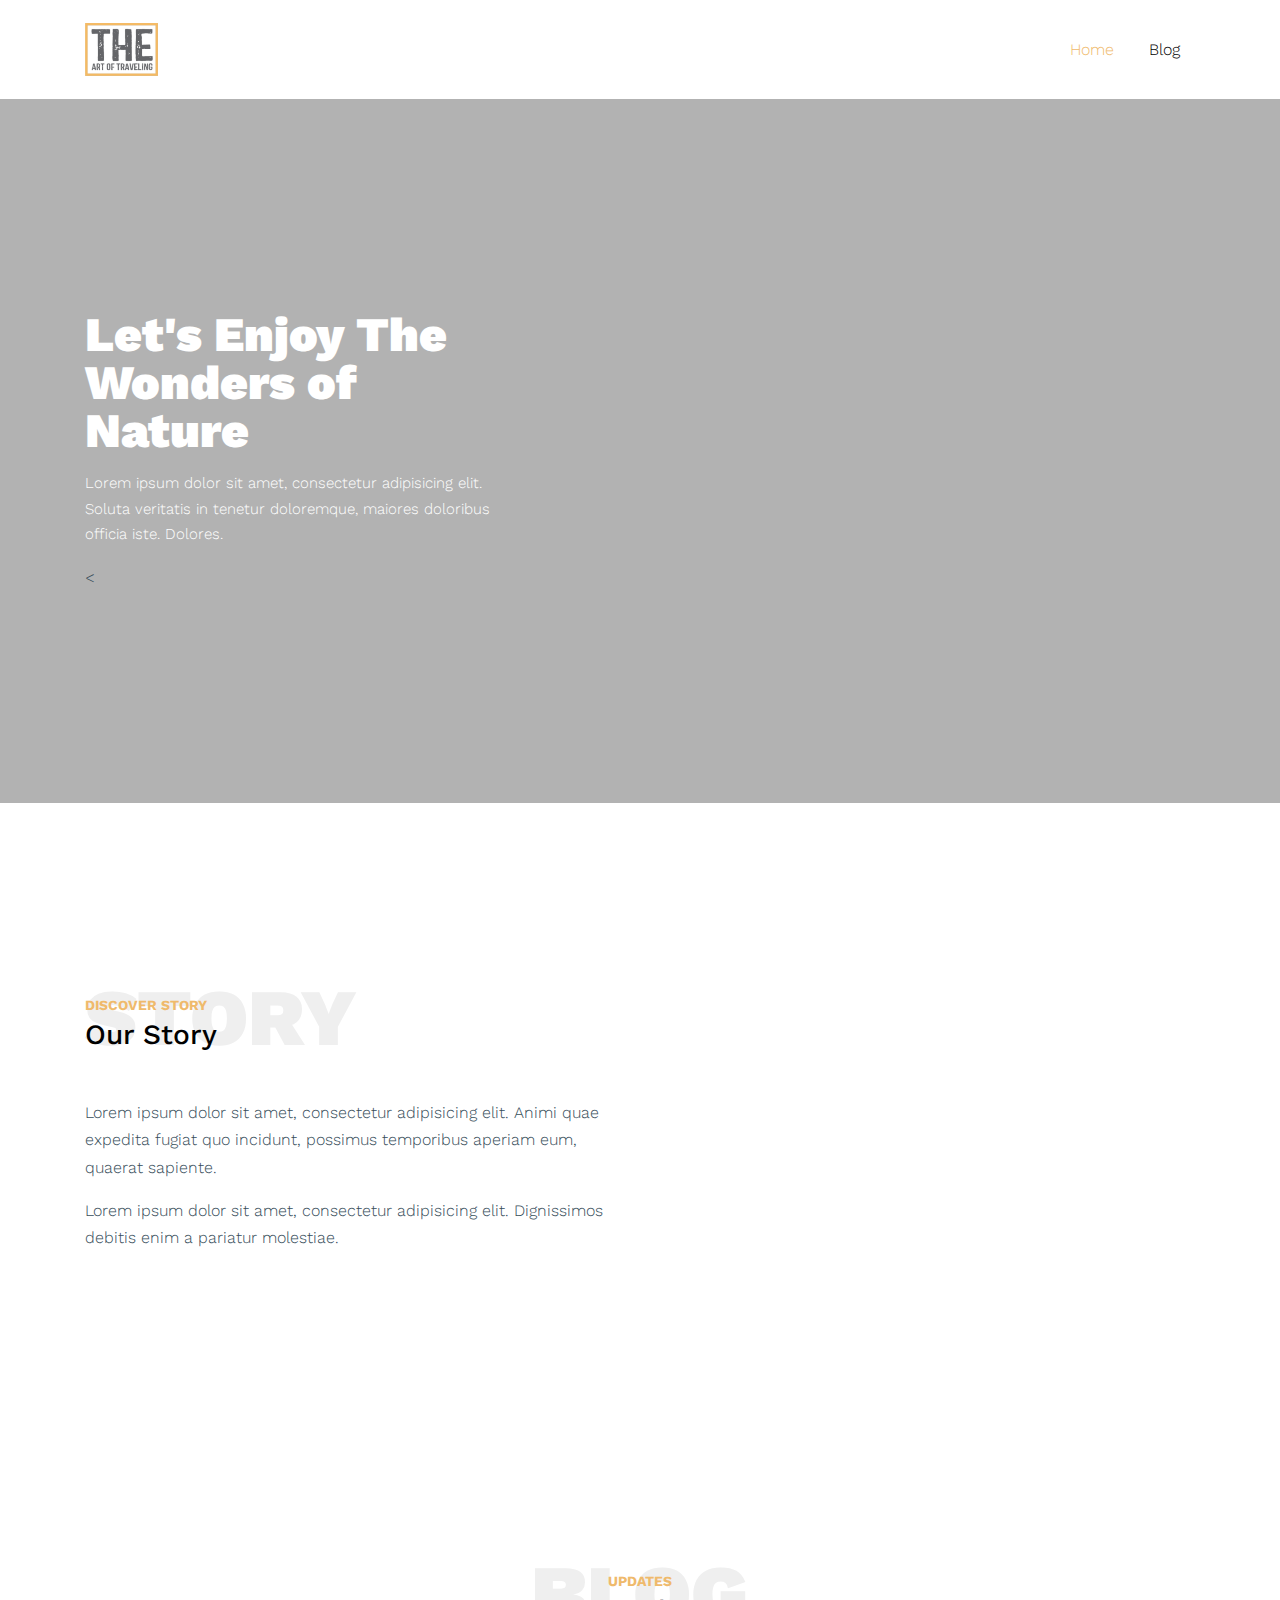
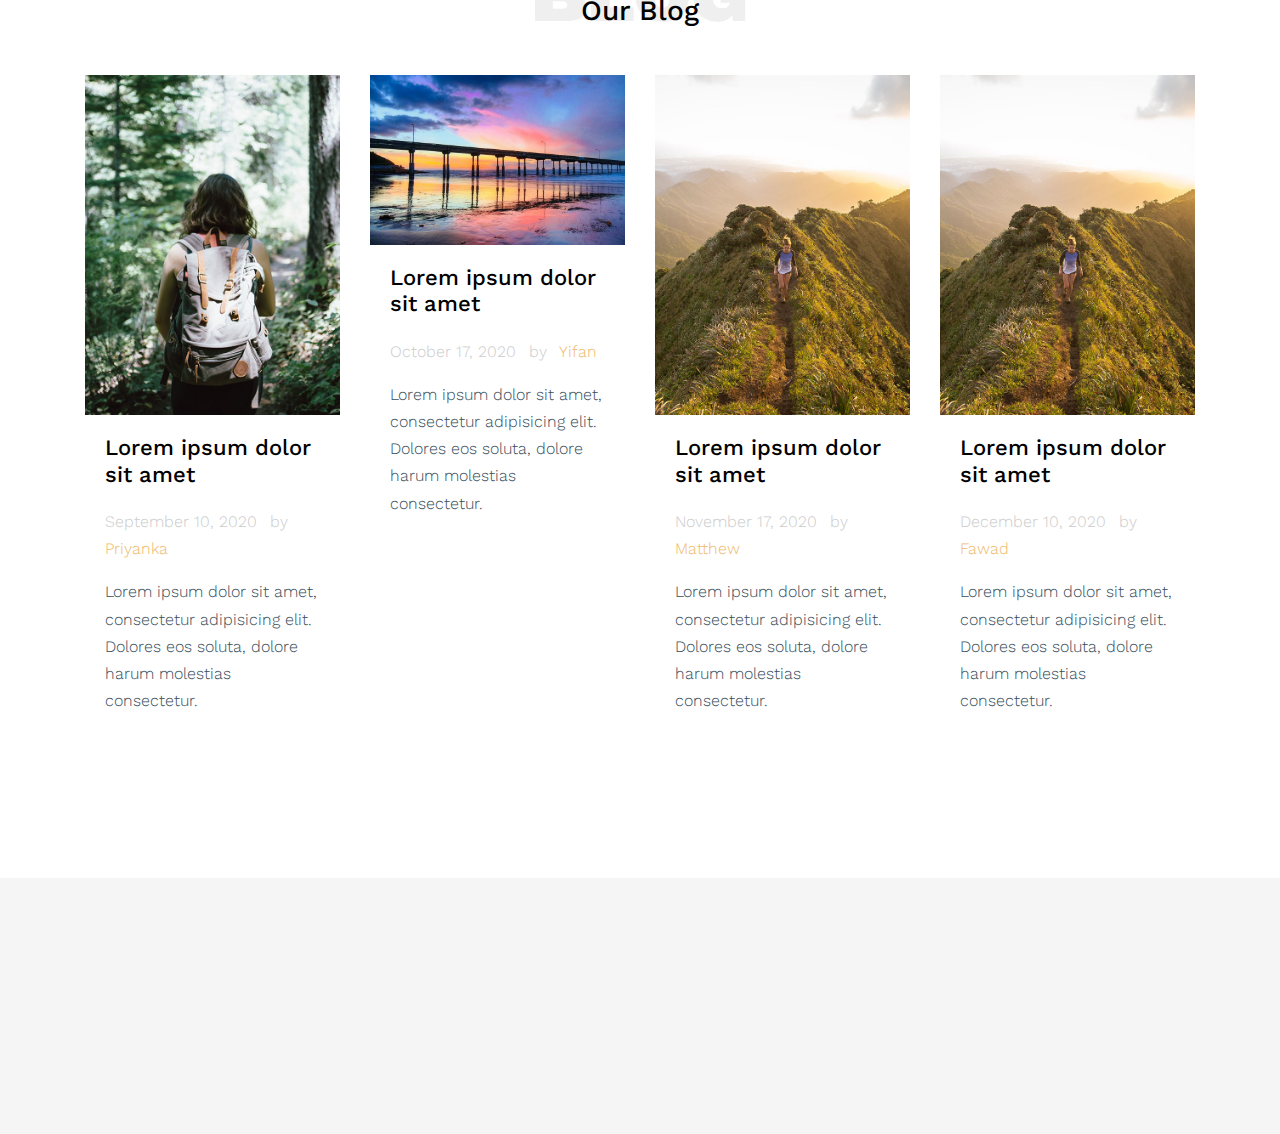
==== index.html @ 345ba42e "Merge branch 'master' of https://github.com/94yifanwu/544-group-proj into main" ====
<!doctype html>
<html lang="en">

  <head>
    <title>The art of traveling</title>
    <meta charset="utf-8">
    <meta name="viewport" content="width=device-width, initial-scale=1, shrink-to-fit=no">

    <link href="https://fonts.googleapis.com/css?family=Work+Sans:400,700,900&display=swap" rel="stylesheet">

    <link rel="stylesheet" href="fonts/icomoon/style.css">

    <link rel="stylesheet" href="css/bootstrap.min.css">
    <link rel="stylesheet" href="css/bootstrap-datepicker.css">
    <link rel="stylesheet" href="css/jquery.fancybox.min.css">
    <link rel="stylesheet" href="css/owl.carousel.min.css">
    <link rel="stylesheet" href="css/owl.theme.default.min.css">
    <link rel="stylesheet" href="fonts/flaticon/font/flaticon.css">
    <link rel="stylesheet" href="css/aos.css">

    <!-- MAIN CSS -->
    <link rel="stylesheet" href="css/style.css">

  </head>

  <body data-spy="scroll" data-target=".site-navbar-target" data-offset="300">

    
    <div class="site-wrap" id="home-section">

      <div class="site-mobile-menu site-navbar-target">
        <div class="site-mobile-menu-header">
          <div class="site-mobile-menu-close mt-3">
            <span class="icon-close2 js-menu-toggle"></span>
          </div>
        </div>
        <div class="site-mobile-menu-body"></div>
      </div>



      <header class="site-navbar site-navbar-target" role="banner">

        <div class="container">
          <div class="row align-items-center position-relative">

            <div class="col-3 ">
              <div class="site-logo">
                <a href="index.html" class="font-weight-bold">
                  <img src="images/logo.png" alt="Image" class="img-fluid">
                </a>
              </div>
            </div>

            <div class="col-9  text-right">
              

              <span class="d-inline-block d-lg-none"><a href="#" class="text-white site-menu-toggle js-menu-toggle py-5 text-white"><span class="icon-menu h3 text-white"></span></a></span>



              <nav class="site-navigation text-right ml-auto d-none d-lg-block" role="navigation">
                <ul class="site-menu main-menu js-clone-nav ml-auto ">
                  <li class="active"><a href="index.html" class="nav-link">Home</a></li>
                  <li><a href="blog.html" class="nav-link">Blog</a></li>
                </ul>
              </nav>
            </div>

            
          </div>
        </div>

      </header>

    <div class="ftco-blocks-cover-1">
      <div class="site-section-cover overlay" style="background-image: url('images/group.jpg')">
        <div class="container">
          <div class="row align-items-center">
            <div class="col-md-5" data-aos="fade-right">
              <h1 class="mb-3 text-white">Let's Enjoy The Wonders of Nature</h1>
              <p>Lorem ipsum dolor sit amet, consectetur adipisicing elit. Soluta veritatis in tenetur doloremque, maiores doloribus officia iste. Dolores.</p>
<
            </div>
          </div>
        </div>
      </div>
    </div>


    <div class="site-section py-5">
      <div class="container">
        <div class="row align-items-center">
          <div class="col-md-6">
            <div class="heading-39101 mb-5">
              <span class="backdrop">Story</span>
              <span class="subtitle-39191">Discover Story</span>
              <h3>Our Story</h3>
            </div>
            <p>Lorem ipsum dolor sit amet, consectetur adipisicing elit. Animi quae expedita fugiat quo incidunt, possimus temporibus aperiam eum, quaerat sapiente.</p>
            <p>Lorem ipsum dolor sit amet, consectetur adipisicing elit. Dignissimos debitis enim a pariatur molestiae.</p>
          </div>
          <div class="col-md-6" data-aos="fade-right">
            <img src="images/traveler.jpg" alt="Image" class="img-fluid">
          </div>
        </div>
      </div>
    </div>

    <div class="site-section">

      <div class="container">
        <div class="row justify-content-center text-center">
          <div class="col-md-10">
            <div class="heading-39101 mb-5">
              <span class="backdrop text-center">Blog</span>
              <span class="subtitle-39191">Updates</span>
              <h3>Our Blog</h3>
            </div>
          </div>
        </div>

        <div class="row">
          <div class="col-lg-3 col-md-6 mb-3">
            <div class="post-entry-1 h-100">
              <a href="single.html">
                <img src="images/img_1.jpg" alt="Image"
                 class="img-fluid">
              </a>
              <div class="post-entry-1-contents">
                
                <h2><a href="single.html">Lorem ipsum dolor sit amet</a></h2>
                <span class="meta d-inline-block mb-3">September 10, 2020 <span class="mx-2">by</span> <a href="#">Priyanka</a></span>
                <p>Lorem ipsum dolor sit amet, consectetur adipisicing elit. Dolores eos soluta, dolore harum molestias consectetur.</p>
              </div>
            </div>
          </div>
          <div class="col-lg-3 col-md-6 mb-3">
            <div class="post-entry-1 h-100">
              <a href="san-diego.html">
                <img src="images/sandiegoo.jpg" alt="San Diego Image"
                 class="img-fluid">
              </a>
              <div class="post-entry-1-contents">
                
                <h2><a href="san-diego.html">Lorem ipsum dolor sit amet</a></h2>
                <span class="meta d-inline-block mb-3">October 17, 2020 <span class="mx-2">by</span> <a href="#">Yifan</a></span>
                <p>Lorem ipsum dolor sit amet, consectetur adipisicing elit. Dolores eos soluta, dolore harum molestias consectetur.</p>
              </div>
            </div>
          </div>

          <div class="col-lg-3 col-md-6 mb-3">
            <div class="post-entry-1 h-100">
              <a href="single.html">
                <img src="images/img_3.jpg" alt="Image"
                 class="img-fluid">
              </a>
              <div class="post-entry-1-contents">
                
                <h2><a href="matt.html">Lorem ipsum dolor sit amet</a></h2>
                <span class="meta d-inline-block mb-3">November 17, 2020 <span class="mx-2">by</span> <a href="#">Matthew</a></span>
                <p>Lorem ipsum dolor sit amet, consectetur adipisicing elit. Dolores eos soluta, dolore harum molestias consectetur.</p>
              </div>
            </div>
          </div>

          <div class="col-lg-3 col-md-6 mb-3">
            <div class="post-entry-1 h-100">
              <a href="single.html">
                <img src="images/img_3.jpg" alt="Image"
                     class="img-fluid">
              </a>
              <div class="post-entry-1-contents">

                <h2><a href="single.html">Lorem ipsum dolor sit amet</a></h2>
                <span class="meta d-inline-block mb-3">December 10, 2020 <span class="mx-2">by</span> <a href="#">Fawad</a></span>
                <p>Lorem ipsum dolor sit amet, consectetur adipisicing elit. Dolores eos soluta, dolore harum molestias consectetur.</p>
              </div>
            </div>
          </div>
        </div>
      </div>
    </div>

    <footer class="site-footer bg-light">
      <div class="container">
        <div class="row">
          <div class="col-lg-3">
          </div>
          <div class="col-lg-8 ml-auto">

          </div>
        </div>
      </div>
    </footer>

    </div>

    <script src="js/jquery-3.3.1.min.js"></script>
    <script src="js/jquery-migrate-3.0.0.js"></script>
    <script src="js/popper.min.js"></script>
    <script src="js/bootstrap.min.js"></script>
    <script src="js/owl.carousel.min.js"></script>
    <script src="js/jquery.sticky.js"></script>
    <script src="js/jquery.waypoints.min.js"></script>
    <script src="js/jquery.animateNumber.min.js"></script>
    <script src="js/jquery.fancybox.min.js"></script>
    <script src="js/jquery.stellar.min.js"></script>
    <script src="js/jquery.easing.1.3.js"></script>
    <script src="js/bootstrap-datepicker.min.js"></script>
    <script src="js/isotope.pkgd.min.js"></script>
    <script src="js/aos.js"></script>

    <script src="js/main.js"></script>

  </body>

</html>
---- fonts/icomoon/style.css ----
@font-face {
  font-family: 'icomoon';
  src:  url('fonts/icomoon.eot?10si43');
  src:  url('fonts/icomoon.eot?10si43#iefix') format('embedded-opentype'),
    url('fonts/icomoon.ttf?10si43') format('truetype'),
    url('fonts/icomoon.woff?10si43') format('woff'),
    url('fonts/icomoon.svg?10si43#icomoon') format('svg');
  font-weight: normal;
  font-style: normal;
}

[class^="icon-"], [class*=" icon-"] {
  /* use !important to prevent issues with browser extensions that change fonts */
  font-family: 'icomoon' !important;
  speak: none;
  font-style: normal;
  font-weight: normal;
  font-variant: normal;
  text-transform: none;
  line-height: 1;

  /* Better Font Rendering =========== */
  -webkit-font-smoothing: antialiased;
  -moz-osx-font-smoothing: grayscale;
}

.icon-asterisk:before {
  content: "\f069";
}
.icon-plus:before {
  content: "\f067";
}
.icon-question:before {
  content: "\f128";
}
.icon-minus:before {
  content: "\f068";
}
.icon-glass:before {
  content: "\f000";
}
.icon-music:before {
  content: "\f001";
}
.icon-search:before {
  content: "\f002";
}
.icon-envelope-o:before {
  content: "\f003";
}
.icon-heart:before {
  content: "\f004";
}
.icon-star:before {
  content: "\f005";
}
.icon-star-o:before {
  content: "\f006";
}
.icon-user:before {
  content: "\f007";
}
.icon-film:before {
  content: "\f008";
}
.icon-th-large:before {
  content: "\f009";
}
.icon-th:before {
  content: "\f00a";
}
.icon-th-list:before {
  content: "\f00b";
}
.icon-check:before {
  content: "\f00c";
}
.icon-close:before {
  content: "\f00d";
}
.icon-remove:before {
  content: "\f00d";
}
.icon-times:before {
  content: "\f00d";
}
.icon-search-plus:before {
  content: "\f00e";
}
.icon-search-minus:before {
  content: "\f010";
}
.icon-power-off:before {
  content: "\f011";
}
.icon-signal:before {
  content: "\f012";
}
.icon-cog:before {
  content: "\f013";
}
.icon-gear:before {
  content: "\f013";
}
.icon-trash-o:before {
  content: "\f014";
}
.icon-home:before {
  content: "\f015";
}
.icon-file-o:before {
  content: "\f016";
}
.icon-clock-o:before {
  content: "\f017";
}
.icon-road:before {
  content: "\f018";
}
.icon-download:before {
  content: "\f019";
}
.icon-arrow-circle-o-down:before {
  content: "\f01a";
}
.icon-arrow-circle-o-up:before {
  content: "\f01b";
}
.icon-inbox:before {
  content: "\f01c";
}
.icon-play-circle-o:before {
  content: "\f01d";
}
.icon-repeat:before {
  content: "\f01e";
}
.icon-rotate-right:before {
  content: "\f01e";
}
.icon-refresh:before {
  content: "\f021";
}
.icon-list-alt:before {
  content: "\f022";
}
.icon-lock:before {
  content: "\f023";
}
.icon-flag:before {
  content: "\f024";
}
.icon-headphones:before {
  content: "\f025";
}
.icon-volume-off:before {
  content: "\f026";
}
.icon-volume-down:before {
  content: "\f027";
}
.icon-volume-up:before {
  content: "\f028";
}
.icon-qrcode:before {
  content: "\f029";
}
.icon-barcode:before {
  content: "\f02a";
}
.icon-tag:before {
  content: "\f02b";
}
.icon-tags:before {
  content: "\f02c";
}
.icon-book:before {
  content: "\f02d";
}
.icon-bookmark:before {
  content: "\f02e";
}
.icon-print:before {
  content: "\f02f";
}
.icon-camera:before {
  content: "\f030";
}
.icon-font:before {
  content: "\f031";
}
.icon-bold:before {
  content: "\f032";
}
.icon-italic:before {
  content: "\f033";
}
.icon-text-height:before {
  content: "\f034";
}
.icon-text-width:before {
  content: "\f035";
}
.icon-align-left:before {
  content: "\f036";
}
.icon-align-center:before {
  content: "\f037";
}
.icon-align-right:before {
  content: "\f038";
}
.icon-align-justify:before {
  content: "\f039";
}
.icon-list:before {
  content: "\f03a";
}
.icon-dedent:before {
  content: "\f03b";
}
.icon-outdent:before {
  content: "\f03b";
}
.icon-indent:before {
  content: "\f03c";
}
.icon-video-camera:before {
  content: "\f03d";
}
.icon-image:before {
  content: "\f03e";
}
.icon-photo:before {
  content: "\f03e";
}
.icon-picture-o:before {
  content: "\f03e";
}
.icon-pencil:before {
  content: "\f040";
}
.icon-map-marker:before {
  content: "\f041";
}
.icon-adjust:before {
  content: "\f042";
}
.icon-tint:before {
  content: "\f043";
}
.icon-edit:before {
  content: "\f044";
}
.icon-pencil-square-o:before {
  content: "\f044";
}
.icon-share-square-o:before {
  content: "\f045";
}
.icon-check-square-o:before {
  content: "\f046";
}
.icon-arrows:before {
  content: "\f047";
}
.icon-step-backward:before {
  content: "\f048";
}
.icon-fast-backward:before {
  content: "\f049";
}
.icon-backward:before {
  content: "\f04a";
}
.icon-play:before {
  content: "\f04b";
}
.icon-pause:before {
  content: "\f04c";
}
.icon-stop:before {
  content: "\f04d";
}
.icon-forward:before {
  content: "\f04e";
}
.icon-fast-forward:before {
  content: "\f050";
}
.icon-step-forward:before {
  content: "\f051";
}
.icon-eject:before {
  content: "\f052";
}
.icon-chevron-left:before {
  content: "\f053";
}
.icon-chevron-right:before {
  content: "\f054";
}
.icon-plus-circle:before {
  content: "\f055";
}
.icon-minus-circle:before {
  content: "\f056";
}
.icon-times-circle:before {
  content: "\f057";
}
.icon-check-circle:before {
  content: "\f058";
}
.icon-question-circle:before {
  content: "\f059";
}
.icon-info-circle:before {
  content: "\f05a";
}
.icon-crosshairs:before {
  content: "\f05b";
}
.icon-times-circle-o:before {
  content: "\f05c";
}
.icon-check-circle-o:before {
  content: "\f05d";
}
.icon-ban:before {
  content: "\f05e";
}
.icon-arrow-left:before {
  content: "\f060";
}
.icon-arrow-right:before {
  content: "\f061";
}
.icon-arrow-up:before {
  content: "\f062";
}
.icon-arrow-down:before {
  content: "\f063";
}
.icon-mail-forward:before {
  content: "\f064";
}
.icon-share:before {
  content: "\f064";
}
.icon-expand:before {
  content: "\f065";
}
.icon-compress:before {
  content: "\f066";
}
.icon-exclamation-circle:before {
  content: "\f06a";
}
.icon-gift:before {
  content: "\f06b";
}
.icon-leaf:before {
  content: "\f06c";
}
.icon-fire:before {
  content: "\f06d";
}
.icon-eye:before {
  content: "\f06e";
}
.icon-eye-slash:before {
  content: "\f070";
}
.icon-exclamation-triangle:before {
  content: "\f071";
}
.icon-warning:before {
  content: "\f071";
}
.icon-plane:before {
  content: "\f072";
}
.icon-calendar:before {
  content: "\f073";
}
.icon-random:before {
  content: "\f074";
}
.icon-comment:before {
  content: "\f075";
}
.icon-magnet:before {
  content: "\f076";
}
.icon-chevron-up:before {
  content: "\f077";
}
.icon-chevron-down:before {
  content: "\f078";
}
.icon-retweet:before {
  content: "\f079";
}
.icon-shopping-cart:before {
  content: "\f07a";
}
.icon-folder:before {
  content: "\f07b";
}
.icon-folder-open:before {
  content: "\f07c";
}
.icon-arrows-v:before {
  content: "\f07d";
}
.icon-arrows-h:before {
  content: "\f07e";
}
.icon-bar-chart:before {
  content: "\f080";
}
.icon-bar-chart-o:before {
  content: "\f080";
}
.icon-twitter-square:before {
  content: "\f081";
}
.icon-facebook-square:before {
  content: "\f082";
}
.icon-camera-retro:before {
  content: "\f083";
}
.icon-key:before {
  content: "\f084";
}
.icon-cogs:before {
  content: "\f085";
}
.icon-gears:before {
  content: "\f085";
}
.icon-comments:before {
  content: "\f086";
}
.icon-thumbs-o-up:before {
  content: "\f087";
}
.icon-thumbs-o-down:before {
  content: "\f088";
}
.icon-star-half:before {
  content: "\f089";
}
.icon-heart-o:before {
  content: "\f08a";
}
.icon-sign-out:before {
  content: "\f08b";
}
.icon-linkedin-square:before {
  content: "\f08c";
}
.icon-thumb-tack:before {
  content: "\f08d";
}
.icon-external-link:before {
  content: "\f08e";
}
.icon-sign-in:before {
  content: "\f090";
}
.icon-trophy:before {
  content: "\f091";
}
.icon-github-square:before {
  content: "\f092";
}
.icon-upload:before {
  content: "\f093";
}
.icon-lemon-o:before {
  content: "\f094";
}
.icon-phone:before {
  content: "\f095";
}
.icon-square-o:before {
  content: "\f096";
}
.icon-bookmark-o:before {
  content: "\f097";
}
.icon-phone-square:before {
  content: "\f098";
}
.icon-twitter:before {
  content: "\f099";
}
.icon-facebook:before {
  content: "\f09a";
}
.icon-facebook-f:before {
  content: "\f09a";
}
.icon-github:before {
  content: "\f09b";
}
.icon-unlock:before {
  content: "\f09c";
}
.icon-credit-card:before {
  content: "\f09d";
}
.icon-feed:before {
  content: "\f09e";
}
.icon-rss:before {
  content: "\f09e";
}
.icon-hdd-o:before {
  content: "\f0a0";
}
.icon-bullhorn:before {
  content: "\f0a1";
}
.icon-bell-o:before {
  content: "\f0a2";
}
.icon-certificate:before {
  content: "\f0a3";
}
.icon-hand-o-right:before {
  content: "\f0a4";
}
.icon-hand-o-left:before {
  content: "\f0a5";
}
.icon-hand-o-up:before {
  content: "\f0a6";
}
.icon-hand-o-down:before {
  content: "\f0a7";
}
.icon-arrow-circle-left:before {
  content: "\f0a8";
}
.icon-arrow-circle-right:before {
  content: "\f0a9";
}
.icon-arrow-circle-up:before {
  content: "\f0aa";
}
.icon-arrow-circle-down:before {
  content: "\f0ab";
}
.icon-globe:before {
  content: "\f0ac";
}
.icon-wrench:before {
  content: "\f0ad";
}
.icon-tasks:before {
  content: "\f0ae";
}
.icon-filter:before {
  content: "\f0b0";
}
.icon-briefcase:before {
  content: "\f0b1";
}
.icon-arrows-alt:before {
  content: "\f0b2";
}
.icon-group:before {
  content: "\f0c0";
}
.icon-users:before {
  content: "\f0c0";
}
.icon-chain:before {
  content: "\f0c1";
}
.icon-link:before {
  content: "\f0c1";
}
.icon-cloud:before {
  content: "\f0c2";
}
.icon-flask:before {
  content: "\f0c3";
}
.icon-cut:before {
  content: "\f0c4";
}
.icon-scissors:before {
  content: "\f0c4";
}
.icon-copy:before {
  content: "\f0c5";
}
.icon-files-o:before {
  content: "\f0c5";
}
.icon-paperclip:before {
  content: "\f0c6";
}
.icon-floppy-o:before {
  content: "\f0c7";
}
.icon-save:before {
  content: "\f0c7";
}
.icon-square:before {
  content: "\f0c8";
}
.icon-bars:before {
  content: "\f0c9";
}
.icon-navicon:before {
  content: "\f0c9";
}
.icon-reorder:before {
  content: "\f0c9";
}
.icon-list-ul:before {
  content: "\f0ca";
}
.icon-list-ol:before {
  content: "\f0cb";
}
.icon-strikethrough:before {
  content: "\f0cc";
}
.icon-underline:before {
  content: "\f0cd";
}
.icon-table:before {
  content: "\f0ce";
}
.icon-magic:before {
  content: "\f0d0";
}
.icon-truck:before {
  content: "\f0d1";
}
.icon-pinterest:before {
  content: "\f0d2";
}
.icon-pinterest-square:before {
  content: "\f0d3";
}
.icon-google-plus-square:before {
  content: "\f0d4";
}
.icon-google-plus:before {
  content: "\f0d5";
}
.icon-money:before {
  content: "\f0d6";
}
.icon-caret-down:before {
  content: "\f0d7";
}
.icon-caret-up:before {
  content: "\f0d8";
}
.icon-caret-left:before {
  content: "\f0d9";
}
.icon-caret-right:before {
  content: "\f0da";
}
.icon-columns:before {
  content: "\f0db";
}
.icon-sort:before {
  content: "\f0dc";
}
.icon-unsorted:before {
  content: "\f0dc";
}
.icon-sort-desc:before {
  content: "\f0dd";
}
.icon-sort-down:before {
  content: "\f0dd";
}
.icon-sort-asc:before {
  content: "\f0de";
}
.icon-sort-up:before {
  content: "\f0de";
}
.icon-envelope:before {
  content: "\f0e0";
}
.icon-linkedin:before {
  content: "\f0e1";
}
.icon-rotate-left:before {
  content: "\f0e2";
}
.icon-undo:before {
  content: "\f0e2";
}
.icon-gavel:before {
  content: "\f0e3";
}
.icon-legal:before {
  content: "\f0e3";
}
.icon-dashboard:before {
  content: "\f0e4";
}
.icon-tachometer:before {
  content: "\f0e4";
}
.icon-comment-o:before {
  content: "\f0e5";
}
.icon-comments-o:before {
  content: "\f0e6";
}
.icon-bolt:before {
  content: "\f0e7";
}
.icon-flash:before {
  content: "\f0e7";
}
.icon-sitemap:before {
  content: "\f0e8";
}
.icon-umbrella:before {
  content: "\f0e9";
}
.icon-clipboard:before {
  content: "\f0ea";
}
.icon-paste:before {
  content: "\f0ea";
}
.icon-lightbulb-o:before {
  content: "\f0eb";
}
.icon-exchange:before {
  content: "\f0ec";
}
.icon-cloud-download:before {
  content: "\f0ed";
}
.icon-cloud-upload:before {
  content: "\f0ee";
}
.icon-user-md:before {
  content: "\f0f0";
}
.icon-stethoscope:before {
  content: "\f0f1";
}
.icon-suitcase:before {
  content: "\f0f2";
}
.icon-bell:before {
  content: "\f0f3";
}
.icon-coffee:before {
  content: "\f0f4";
}
.icon-cutlery:before {
  content: "\f0f5";
}
.icon-file-text-o:before {
  content: "\f0f6";
}
.icon-building-o:before {
  content: "\f0f7";
}
.icon-hospital-o:before {
  content: "\f0f8";
}
.icon-ambulance:before {
  content: "\f0f9";
}
.icon-medkit:before {
  content: "\f0fa";
}
.icon-fighter-jet:before {
  content: "\f0fb";
}
.icon-beer:before {
  content: "\f0fc";
}
.icon-h-square:before {
  content: "\f0fd";
}
.icon-plus-square:before {
  content: "\f0fe";
}
.icon-angle-double-left:before {
  content: "\f100";
}
.icon-angle-double-right:before {
  content: "\f101";
}
.icon-angle-double-up:before {
  content: "\f102";
}
.icon-angle-double-down:before {
  content: "\f103";
}
.icon-angle-left:before {
  content: "\f104";
}
.icon-angle-right:before {
  content: "\f105";
}
.icon-angle-up:before {
  content: "\f106";
}
.icon-angle-down:before {
  content: "\f107";
}
.icon-desktop:before {
  content: "\f108";
}
.icon-laptop:before {
  content: "\f109";
}
.icon-tablet:before {
  content: "\f10a";
}
.icon-mobile:before {
  content: "\f10b";
}
.icon-mobile-phone:before {
  content: "\f10b";
}
.icon-circle-o:before {
  content: "\f10c";
}
.icon-quote-left:before {
  content: "\f10d";
}
.icon-quote-right:before {
  content: "\f10e";
}
.icon-spinner:before {
  content: "\f110";
}
.icon-circle:before {
  content: "\f111";
}
.icon-mail-reply:before {
  content: "\f112";
}
.icon-reply:before {
  content: "\f112";
}
.icon-github-alt:before {
  content: "\f113";
}
.icon-folder-o:before {
  content: "\f114";
}
.icon-folder-open-o:before {
  content: "\f115";
}
.icon-smile-o:before {
  content: "\f118";
}
.icon-frown-o:before {
  content: "\f119";
}
.icon-meh-o:before {
  content: "\f11a";
}
.icon-gamepad:before {
  content: "\f11b";
}
.icon-keyboard-o:before {
  content: "\f11c";
}
.icon-flag-o:before {
  content: "\f11d";
}
.icon-flag-checkered:before {
  content: "\f11e";
}
.icon-terminal:before {
  content: "\f120";
}
.icon-code:before {
  content: "\f121";
}
.icon-mail-reply-all:before {
  content: "\f122";
}
.icon-reply-all:before {
  content: "\f122";
}
.icon-star-half-empty:before {
  content: "\f123";
}
.icon-star-half-full:before {
  content: "\f123";
}
.icon-star-half-o:before {
  content: "\f123";
}
.icon-location-arrow:before {
  content: "\f124";
}
.icon-crop:before {
  content: "\f125";
}
.icon-code-fork:before {
  content: "\f126";
}
.icon-chain-broken:before {
  content: "\f127";
}
.icon-unlink:before {
  content: "\f127";
}
.icon-info:before {
  content: "\f129";
}
.icon-exclamation:before {
  content: "\f12a";
}
.icon-superscript:before {
  content: "\f12b";
}
.icon-subscript:before {
  content: "\f12c";
}
.icon-eraser:before {
  content: "\f12d";
}
.icon-puzzle-piece:before {
  content: "\f12e";
}
.icon-microphone:before {
  content: "\f130";
}
.icon-microphone-slash:before {
  content: "\f131";
}
.icon-shield:before {
  content: "\f132";
}
.icon-calendar-o:before {
  content: "\f133";
}
.icon-fire-extinguisher:before {
  content: "\f134";
}
.icon-rocket:before {
  content: "\f135";
}
.icon-maxcdn:before {
  content: "\f136";
}
.icon-chevron-circle-left:before {
  content: "\f137";
}
.icon-chevron-circle-right:before {
  content: "\f138";
}
.icon-chevron-circle-up:before {
  content: "\f139";
}
.icon-chevron-circle-down:before {
  content: "\f13a";
}
.icon-html5:before {
  content: "\f13b";
}
.icon-css3:before {
  content: "\f13c";
}
.icon-anchor:before {
  content: "\f13d";
}
.icon-unlock-alt:before {
  content: "\f13e";
}
.icon-bullseye:before {
  content: "\f140";
}
.icon-ellipsis-h:before {
  content: "\f141";
}
.icon-ellipsis-v:before {
  content: "\f142";
}
.icon-rss-square:before {
  content: "\f143";
}
.icon-play-circle:before {
  content: "\f144";
}
.icon-ticket:before {
  content: "\f145";
}
.icon-minus-square:before {
  content: "\f146";
}
.icon-minus-square-o:before {
  content: "\f147";
}
.icon-level-up:before {
  content: "\f148";
}
.icon-level-down:before {
  content: "\f149";
}
.icon-check-square:before {
  content: "\f14a";
}
.icon-pencil-square:before {
  content: "\f14b";
}
.icon-external-link-square:before {
  content: "\f14c";
}
.icon-share-square:before {
  content: "\f14d";
}
.icon-compass:before {
  content: "\f14e";
}
.icon-caret-square-o-down:before {
  content: "\f150";
}
.icon-toggle-down:before {
  content: "\f150";
}
.icon-caret-square-o-up:before {
  content: "\f151";
}
.icon-toggle-up:before {
  content: "\f151";
}
.icon-caret-square-o-right:before {
  content: "\f152";
}
.icon-toggle-right:before {
  content: "\f152";
}
.icon-eur:before {
  content: "\f153";
}
.icon-euro:before {
  content: "\f153";
}
.icon-gbp:before {
  content: "\f154";
}
.icon-dollar:before {
  content: "\f155";
}
.icon-usd:before {
  content: "\f155";
}
.icon-inr:before {
  content: "\f156";
}
.icon-rupee:before {
  content: "\f156";
}
.icon-cny:before {
  content: "\f157";
}
.icon-jpy:before {
  content: "\f157";
}
.icon-rmb:before {
  content: "\f157";
}
.icon-yen:before {
  content: "\f157";
}
.icon-rouble:before {
  content: "\f158";
}
.icon-rub:before {
  content: "\f158";
}
.icon-ruble:before {
  content: "\f158";
}
.icon-krw:before {
  content: "\f159";
}
.icon-won:before {
  content: "\f159";
}
.icon-bitcoin:before {
  content: "\f15a";
}
.icon-btc:before {
  content: "\f15a";
}
.icon-file:before {
  content: "\f15b";
}
.icon-file-text:before {
  content: "\f15c";
}
.icon-sort-alpha-asc:before {
  content: "\f15d";
}
.icon-sort-alpha-desc:before {
  content: "\f15e";
}
.icon-sort-amount-asc:before {
  content: "\f160";
}
.icon-sort-amount-desc:before {
  content: "\f161";
}
.icon-sort-numeric-asc:before {
  content: "\f162";
}
.icon-sort-numeric-desc:before {
  content: "\f163";
}
.icon-thumbs-up:before {
  content: "\f164";
}
.icon-thumbs-down:before {
  content: "\f165";
}
.icon-youtube-square:before {
  content: "\f166";
}
.icon-youtube:before {
  content: "\f167";
}
.icon-xing:before {
  content: "\f168";
}
.icon-xing-square:before {
  content: "\f169";
}
.icon-youtube-play:before {
  content: "\f16a";
}
.icon-dropbox:before {
  content: "\f16b";
}
.icon-stack-overflow:before {
  content: "\f16c";
}
.icon-instagram:before {
  content: "\f16d";
}
.icon-flickr:before {
  content: "\f16e";
}
.icon-adn:before {
  content: "\f170";
}
.icon-bitbucket:before {
  content: "\f171";
}
.icon-bitbucket-square:before {
  content: "\f172";
}
.icon-tumblr:before {
  content: "\f173";
}
.icon-tumblr-square:before {
  content: "\f174";
}
.icon-long-arrow-down:before {
  content: "\f175";
}
.icon-long-arrow-up:before {
  content: "\f176";
}
.icon-long-arrow-left:before {
  content: "\f177";
}
.icon-long-arrow-right:before {
  content: "\f178";
}
.icon-apple:before {
  content: "\f179";
}
.icon-windows:before {
  content: "\f17a";
}
.icon-android:before {
  content: "\f17b";
}
.icon-linux:before {
  content: "\f17c";
}
.icon-dribbble:before {
  content: "\f17d";
}
.icon-skype:before {
  content: "\f17e";
}
.icon-foursquare:before {
  content: "\f180";
}
.icon-trello:before {
  content: "\f181";
}
.icon-female:before {
  content: "\f182";
}
.icon-male:before {
  content: "\f183";
}
.icon-gittip:before {
  content: "\f184";
}
.icon-gratipay:before {
  content: "\f184";
}
.icon-sun-o:before {
  content: "\f185";
}
.icon-moon-o:before {
  content: "\f186";
}
.icon-archive:before {
  content: "\f187";
}
.icon-bug:before {
  content: "\f188";
}
.icon-vk:before {
  content: "\f189";
}
.icon-weibo:before {
  content: "\f18a";
}
.icon-renren:before {
  content: "\f18b";
}
.icon-pagelines:before {
  content: "\f18c";
}
.icon-stack-exchange:before {
  content: "\f18d";
}
.icon-arrow-circle-o-right:before {
  content: "\f18e";
}
.icon-arrow-circle-o-left:before {
  content: "\f190";
}
.icon-caret-square-o-left:before {
  content: "\f191";
}
.icon-toggle-left:before {
  content: "\f191";
}
.icon-dot-circle-o:before {
  content: "\f192";
}
.icon-wheelchair:before {
  content: "\f193";
}
.icon-vimeo-square:before {
  content: "\f194";
}
.icon-try:before {
  content: "\f195";
}
.icon-turkish-lira:before {
  content: "\f195";
}
.icon-plus-square-o:before {
  content: "\f196";
}
.icon-space-shuttle:before {
  content: "\f197";
}
.icon-slack:before {
  content: "\f198";
}
.icon-envelope-square:before {
  content: "\f199";
}
.icon-wordpress:before {
  content: "\f19a";
}
.icon-openid:before {
  content: "\f19b";
}
.icon-bank:before {
  content: "\f19c";
}
.icon-institution:before {
  content: "\f19c";
}
.icon-university:before {
  content: "\f19c";
}
.icon-graduation-cap:before {
  content: "\f19d";
}
.icon-mortar-board:before {
  content: "\f19d";
}
.icon-yahoo:before {
  content: "\f19e";
}
.icon-google:before {
  content: "\f1a0";
}
.icon-reddit:before {
  content: "\f1a1";
}
.icon-reddit-square:before {
  content: "\f1a2";
}
.icon-stumbleupon-circle:before {
  content: "\f1a3";
}
.icon-stumbleupon:before {
  content: "\f1a4";
}
.icon-delicious:before {
  content: "\f1a5";
}
.icon-digg:before {
  content: "\f1a6";
}
.icon-pied-piper-pp:before {
  content: "\f1a7";
}
.icon-pied-piper-alt:before {
  content: "\f1a8";
}
.icon-drupal:before {
  content: "\f1a9";
}
.icon-joomla:before {
  content: "\f1aa";
}
.icon-language:before {
  content: "\f1ab";
}
.icon-fax:before {
  content: "\f1ac";
}
.icon-building:before {
  content: "\f1ad";
}
.icon-child:before {
  content: "\f1ae";
}
.icon-paw:before {
  content: "\f1b0";
}
.icon-spoon:before {
  content: "\f1b1";
}
.icon-cube:before {
  content: "\f1b2";
}
.icon-cubes:before {
  content: "\f1b3";
}
.icon-behance:before {
  content: "\f1b4";
}
.icon-behance-square:before {
  content: "\f1b5";
}
.icon-steam:before {
  content: "\f1b6";
}
.icon-steam-square:before {
  content: "\f1b7";
}
.icon-recycle:before {
  content: "\f1b8";
}
.icon-automobile:before {
  content: "\f1b9";
}
.icon-car:before {
  content: "\f1b9";
}
.icon-cab:before {
  content: "\f1ba";
}
.icon-taxi:before {
  content: "\f1ba";
}
.icon-tree:before {
  content: "\f1bb";
}
.icon-spotify:before {
  content: "\f1bc";
}
.icon-deviantart:before {
  content: "\f1bd";
}
.icon-soundcloud:before {
  content: "\f1be";
}
.icon-database:before {
  content: "\f1c0";
}
.icon-file-pdf-o:before {
  content: "\f1c1";
}
.icon-file-word-o:before {
  content: "\f1c2";
}
.icon-file-excel-o:before {
  content: "\f1c3";
}
.icon-file-powerpoint-o:before {
  content: "\f1c4";
}
.icon-file-image-o:before {
  content: "\f1c5";
}
.icon-file-photo-o:before {
  content: "\f1c5";
}
.icon-file-picture-o:before {
  content: "\f1c5";
}
.icon-file-archive-o:before {
  content: "\f1c6";
}
.icon-file-zip-o:before {
  content: "\f1c6";
}
.icon-file-audio-o:before {
  content: "\f1c7";
}
.icon-file-sound-o:before {
  content: "\f1c7";
}
.icon-file-movie-o:before {
  content: "\f1c8";
}
.icon-file-video-o:before {
  content: "\f1c8";
}
.icon-file-code-o:before {
  content: "\f1c9";
}
.icon-vine:before {
  content: "\f1ca";
}
.icon-codepen:before {
  content: "\f1cb";
}
.icon-jsfiddle:before {
  content: "\f1cc";
}
.icon-life-bouy:before {
  content: "\f1cd";
}
.icon-life-buoy:before {
  content: "\f1cd";
}
.icon-life-ring:before {
  content: "\f1cd";
}
.icon-life-saver:before {
  content: "\f1cd";
}
.icon-support:before {
  content: "\f1cd";
}
.icon-circle-o-notch:before {
  content: "\f1ce";
}
.icon-ra:before {
  content: "\f1d0";
}
.icon-rebel:before {
  content: "\f1d0";
}
.icon-resistance:before {
  content: "\f1d0";
}
.icon-empire:before {
  content: "\f1d1";
}
.icon-ge:before {
  content: "\f1d1";
}
.icon-git-square:before {
  content: "\f1d2";
}
.icon-git:before {
  content: "\f1d3";
}
.icon-hacker-news:before {
  content: "\f1d4";
}
.icon-y-combinator-square:before {
  content: "\f1d4";
}
.icon-yc-square:before {
  content: "\f1d4";
}
.icon-tencent-weibo:before {
  content: "\f1d5";
}
.icon-qq:before {
  content: "\f1d6";
}
.icon-wechat:before {
  content: "\f1d7";
}
.icon-weixin:before {
  content: "\f1d7";
}
.icon-paper-plane:before {
  content: "\f1d8";
}
.icon-send:before {
  content: "\f1d8";
}
.icon-paper-plane-o:before {
  content: "\f1d9";
}
.icon-send-o:before {
  content: "\f1d9";
}
.icon-history:before {
  content: "\f1da";
}
.icon-circle-thin:before {
  content: "\f1db";
}
.icon-header:before {
  content: "\f1dc";
}
.icon-paragraph:before {
  content: "\f1dd";
}
.icon-sliders:before {
  content: "\f1de";
}
.icon-share-alt:before {
  content: "\f1e0";
}
.icon-share-alt-square:before {
  content: "\f1e1";
}
.icon-bomb:before {
  content: "\f1e2";
}
.icon-futbol-o:before {
  content: "\f1e3";
}
.icon-soccer-ball-o:before {
  content: "\f1e3";
}
.icon-tty:before {
  content: "\f1e4";
}
.icon-binoculars:before {
  content: "\f1e5";
}
.icon-plug:before {
  content: "\f1e6";
}
.icon-slideshare:before {
  content: "\f1e7";
}
.icon-twitch:before {
  content: "\f1e8";
}
.icon-yelp:before {
  content: "\f1e9";
}
.icon-newspaper-o:before {
  content: "\f1ea";
}
.icon-wifi:before {
  content: "\f1eb";
}
.icon-calculator:before {
  content: "\f1ec";
}
.icon-paypal:before {
  content: "\f1ed";
}
.icon-google-wallet:before {
  content: "\f1ee";
}
.icon-cc-visa:before {
  content: "\f1f0";
}
.icon-cc-mastercard:before {
  content: "\f1f1";
}
.icon-cc-discover:before {
  content: "\f1f2";
}
.icon-cc-amex:before {
  content: "\f1f3";
}
.icon-cc-paypal:before {
  content: "\f1f4";
}
.icon-cc-stripe:before {
  content: "\f1f5";
}
.icon-bell-slash:before {
  content: "\f1f6";
}
.icon-bell-slash-o:before {
  content: "\f1f7";
}
.icon-trash:before {
  content: "\f1f8";
}
.icon-copyright:before {
  content: "\f1f9";
}
.icon-at:before {
  content: "\f1fa";
}
.icon-eyedropper:before {
  content: "\f1fb";
}
.icon-paint-brush:before {
  content: "\f1fc";
}
.icon-birthday-cake:before {
  content: "\f1fd";
}
.icon-area-chart:before {
  content: "\f1fe";
}
.icon-pie-chart:before {
  content: "\f200";
}
.icon-line-chart:before {
  content: "\f201";
}
.icon-lastfm:before {
  content: "\f202";
}
.icon-lastfm-square:before {
  content: "\f203";
}
.icon-toggle-off:before {
  content: "\f204";
}
.icon-toggle-on:before {
  content: "\f205";
}
.icon-bicycle:before {
  content: "\f206";
}
.icon-bus:before {
  content: "\f207";
}
.icon-ioxhost:before {
  content: "\f208";
}
.icon-angellist:before {
  content: "\f209";
}
.icon-cc:before {
  content: "\f20a";
}
.icon-ils:before {
  content: "\f20b";
}
.icon-shekel:before {
  content: "\f20b";
}
.icon-sheqel:before {
  content: "\f20b";
}
.icon-meanpath:before {
  content: "\f20c";
}
.icon-buysellads:before {
  content: "\f20d";
}
.icon-connectdevelop:before {
  content: "\f20e";
}
.icon-dashcube:before {
  content: "\f210";
}
.icon-forumbee:before {
  content: "\f211";
}
.icon-leanpub:before {
  content: "\f212";
}
.icon-sellsy:before {
  content: "\f213";
}
.icon-shirtsinbulk:before {
  content: "\f214";
}
.icon-simplybuilt:before {
  content: "\f215";
}
.icon-skyatlas:before {
  content: "\f216";
}
.icon-cart-plus:before {
  content: "\f217";
}
.icon-cart-arrow-down:before {
  content: "\f218";
}
.icon-diamond:before {
  content: "\f219";
}
.icon-ship:before {
  content: "\f21a";
}
.icon-user-secret:before {
  content: "\f21b";
}
.icon-motorcycle:before {
  content: "\f21c";
}
.icon-street-view:before {
  content: "\f21d";
}
.icon-heartbeat:before {
  content: "\f21e";
}
.icon-venus:before {
  content: "\f221";
}
.icon-mars:before {
  content: "\f222";
}
.icon-mercury:before {
  content: "\f223";
}
.icon-intersex:before {
  content: "\f224";
}
.icon-transgender:before {
  content: "\f224";
}
.icon-transgender-alt:before {
  content: "\f225";
}
.icon-venus-double:before {
  content: "\f226";
}
.icon-mars-double:before {
  content: "\f227";
}
.icon-venus-mars:before {
  content: "\f228";
}
.icon-mars-stroke:before {
  content: "\f229";
}
.icon-mars-stroke-v:before {
  content: "\f22a";
}
.icon-mars-stroke-h:before {
  content: "\f22b";
}
.icon-neuter:before {
  content: "\f22c";
}
.icon-genderless:before {
  content: "\f22d";
}
.icon-facebook-official:before {
  content: "\f230";
}
.icon-pinterest-p:before {
  content: "\f231";
}
.icon-whatsapp:before {
  content: "\f232";
}
.icon-server:before {
  content: "\f233";
}
.icon-user-plus:before {
  content: "\f234";
}
.icon-user-times:before {
  content: "\f235";
}
.icon-bed:before {
  content: "\f236";
}
.icon-hotel:before {
  content: "\f236";
}
.icon-viacoin:before {
  content: "\f237";
}
.icon-train:before {
  content: "\f238";
}
.icon-subway:before {
  content: "\f239";
}
.icon-medium:before {
  content: "\f23a";
}
.icon-y-combinator:before {
  content: "\f23b";
}
.icon-yc:before {
  content: "\f23b";
}
.icon-optin-monster:before {
  content: "\f23c";
}
.icon-opencart:before {
  content: "\f23d";
}
.icon-expeditedssl:before {
  content: "\f23e";
}
.icon-battery:before {
  content: "\f240";
}
.icon-battery-4:before {
  content: "\f240";
}
.icon-battery-full:before {
  content: "\f240";
}
.icon-battery-3:before {
  content: "\f241";
}
.icon-battery-three-quarters:before {
  content: "\f241";
}
.icon-battery-2:before {
  content: "\f242";
}
.icon-battery-half:before {
  content: "\f242";
}
.icon-battery-1:before {
  content: "\f243";
}
.icon-battery-quarter:before {
  content: "\f243";
}
.icon-battery-0:before {
  content: "\f244";
}
.icon-battery-empty:before {
  content: "\f244";
}
.icon-mouse-pointer:before {
  content: "\f245";
}
.icon-i-cursor:before {
  content: "\f246";
}
.icon-object-group:before {
  content: "\f247";
}
.icon-object-ungroup:before {
  content: "\f248";
}
.icon-sticky-note:before {
  content: "\f249";
}
.icon-sticky-note-o:before {
  content: "\f24a";
}
.icon-cc-jcb:before {
  content: "\f24b";
}
.icon-cc-diners-club:before {
  content: "\f24c";
}
.icon-clone:before {
  content: "\f24d";
}
.icon-balance-scale:before {
  content: "\f24e";
}
.icon-hourglass-o:before {
  content: "\f250";
}
.icon-hourglass-1:before {
  content: "\f251";
}
.icon-hourglass-start:before {
  content: "\f251";
}
.icon-hourglass-2:before {
  content: "\f252";
}
.icon-hourglass-half:before {
  content: "\f252";
}
.icon-hourglass-3:before {
  content: "\f253";
}
.icon-hourglass-end:before {
  content: "\f253";
}
.icon-hourglass:before {
  content: "\f254";
}
.icon-hand-grab-o:before {
  content: "\f255";
}
.icon-hand-rock-o:before {
  content: "\f255";
}
.icon-hand-paper-o:before {
  content: "\f256";
}
.icon-hand-stop-o:before {
  content: "\f256";
}
.icon-hand-scissors-o:before {
  content: "\f257";
}
.icon-hand-lizard-o:before {
  content: "\f258";
}
.icon-hand-spock-o:before {
  content: "\f259";
}
.icon-hand-pointer-o:before {
  content: "\f25a";
}
.icon-hand-peace-o:before {
  content: "\f25b";
}
.icon-trademark:before {
  content: "\f25c";
}
.icon-registered:before {
  content: "\f25d";
}
.icon-creative-commons:before {
  content: "\f25e";
}
.icon-gg:before {
  content: "\f260";
}
.icon-gg-circle:before {
  content: "\f261";
}
.icon-tripadvisor:before {
  content: "\f262";
}
.icon-odnoklassniki:before {
  content: "\f263";
}
.icon-odnoklassniki-square:before {
  content: "\f264";
}
.icon-get-pocket:before {
  content: "\f265";
}
.icon-wikipedia-w:before {
  content: "\f266";
}
.icon-safari:before {
  content: "\f267";
}
.icon-chrome:before {
  content: "\f268";
}
.icon-firefox:before {
  content: "\f269";
}
.icon-opera:before {
  content: "\f26a";
}
.icon-internet-explorer:before {
  content: "\f26b";
}
.icon-television:before {
  content: "\f26c";
}
.icon-tv:before {
  content: "\f26c";
}
.icon-contao:before {
  content: "\f26d";
}
.icon-500px:before {
  content: "\f26e";
}
.icon-amazon:before {
  content: "\f270";
}
.icon-calendar-plus-o:before {
  content: "\f271";
}
.icon-calendar-minus-o:before {
  content: "\f272";
}
.icon-calendar-times-o:before {
  content: "\f273";
}
.icon-calendar-check-o:before {
  content: "\f274";
}
.icon-industry:before {
  content: "\f275";
}
.icon-map-pin:before {
  content: "\f276";
}
.icon-map-signs:before {
  content: "\f277";
}
.icon-map-o:before {
  content: "\f278";
}
.icon-map:before {
  content: "\f279";
}
.icon-commenting:before {
  content: "\f27a";
}
.icon-commenting-o:before {
  content: "\f27b";
}
.icon-houzz:before {
  content: "\f27c";
}
.icon-vimeo:before {
  content: "\f27d";
}
.icon-black-tie:before {
  content: "\f27e";
}
.icon-fonticons:before {
  content: "\f280";
}
.icon-reddit-alien:before {
  content: "\f281";
}
.icon-edge:before {
  content: "\f282";
}
.icon-credit-card-alt:before {
  content: "\f283";
}
.icon-codiepie:before {
  content: "\f284";
}
.icon-modx:before {
  content: "\f285";
}
.icon-fort-awesome:before {
  content: "\f286";
}
.icon-usb:before {
  content: "\f287";
}
.icon-product-hunt:before {
  content: "\f288";
}
.icon-mixcloud:before {
  content: "\f289";
}
.icon-scribd:before {
  content: "\f28a";
}
.icon-pause-circle:before {
  content: "\f28b";
}
.icon-pause-circle-o:before {
  content: "\f28c";
}
.icon-stop-circle:before {
  content: "\f28d";
}
.icon-stop-circle-o:before {
  content: "\f28e";
}
.icon-shopping-bag:before {
  content: "\f290";
}
.icon-shopping-basket:before {
  content: "\f291";
}
.icon-hashtag:before {
  content: "\f292";
}
.icon-bluetooth:before {
  content: "\f293";
}
.icon-bluetooth-b:before {
  content: "\f294";
}
.icon-percent:before {
  content: "\f295";
}
.icon-gitlab:before {
  content: "\f296";
}
.icon-wpbeginner:before {
  content: "\f297";
}
.icon-wpforms:before {
  content: "\f298";
}
.icon-envira:before {
  content: "\f299";
}
.icon-universal-access:before {
  content: "\f29a";
}
.icon-wheelchair-alt:before {
  content: "\f29b";
}
.icon-question-circle-o:before {
  content: "\f29c";
}
.icon-blind:before {
  content: "\f29d";
}
.icon-audio-description:before {
  content: "\f29e";
}
.icon-volume-control-phone:before {
  content: "\f2a0";
}
.icon-braille:before {
  content: "\f2a1";
}
.icon-assistive-listening-systems:before {
  content: "\f2a2";
}
.icon-american-sign-language-interpreting:before {
  content: "\f2a3";
}
.icon-asl-interpreting:before {
  content: "\f2a3";
}
.icon-deaf:before {
  content: "\f2a4";
}
.icon-deafness:before {
  content: "\f2a4";
}
.icon-hard-of-hearing:before {
  content: "\f2a4";
}
.icon-glide:before {
  content: "\f2a5";
}
.icon-glide-g:before {
  content: "\f2a6";
}
.icon-sign-language:before {
  content: "\f2a7";
}
.icon-signing:before {
  content: "\f2a7";
}
.icon-low-vision:before {
  content: "\f2a8";
}
.icon-viadeo:before {
  content: "\f2a9";
}
.icon-viadeo-square:before {
  content: "\f2aa";
}
.icon-snapchat:before {
  content: "\f2ab";
}
.icon-snapchat-ghost:before {
  content: "\f2ac";
}
.icon-snapchat-square:before {
  content: "\f2ad";
}
.icon-pied-piper:before {
  content: "\f2ae";
}
.icon-first-order:before {
  content: "\f2b0";
}
.icon-yoast:before {
  content: "\f2b1";
}
.icon-themeisle:before {
  content: "\f2b2";
}
.icon-google-plus-circle:before {
  content: "\f2b3";
}
.icon-google-plus-official:before {
  content: "\f2b3";
}
.icon-fa:before {
  content: "\f2b4";
}
.icon-font-awesome:before {
  content: "\f2b4";
}
.icon-handshake-o:before {
  content: "\f2b5";
}
.icon-envelope-open:before {
  content: "\f2b6";
}
.icon-envelope-open-o:before {
  content: "\f2b7";
}
.icon-linode:before {
  content: "\f2b8";
}
.icon-address-book:before {
  content: "\f2b9";
}
.icon-address-book-o:before {
  content: "\f2ba";
}
.icon-address-card:before {
  content: "\f2bb";
}
.icon-vcard:before {
  content: "\f2bb";
}
.icon-address-card-o:before {
  content: "\f2bc";
}
.icon-vcard-o:before {
  content: "\f2bc";
}
.icon-user-circle:before {
  content: "\f2bd";
}
.icon-user-circle-o:before {
  content: "\f2be";
}
.icon-user-o:before {
  content: "\f2c0";
}
.icon-id-badge:before {
  content: "\f2c1";
}
.icon-drivers-license:before {
  content: "\f2c2";
}
.icon-id-card:before {
  content: "\f2c2";
}
.icon-drivers-license-o:before {
  content: "\f2c3";
}
.icon-id-card-o:before {
  content: "\f2c3";
}
.icon-quora:before {
  content: "\f2c4";
}
.icon-free-code-camp:before {
  content: "\f2c5";
}
.icon-telegram:before {
  content: "\f2c6";
}
.icon-thermometer:before {
  content: "\f2c7";
}
.icon-thermometer-4:before {
  content: "\f2c7";
}
.icon-thermometer-full:before {
  content: "\f2c7";
}
.icon-thermometer-3:before {
  content: "\f2c8";
}
.icon-thermometer-three-quarters:before {
  content: "\f2c8";
}
.icon-thermometer-2:before {
  content: "\f2c9";
}
.icon-thermometer-half:before {
  content: "\f2c9";
}
.icon-thermometer-1:before {
  content: "\f2ca";
}
.icon-thermometer-quarter:before {
  content: "\f2ca";
}
.icon-thermometer-0:before {
  content: "\f2cb";
}
.icon-thermometer-empty:before {
  content: "\f2cb";
}
.icon-shower:before {
  content: "\f2cc";
}
.icon-bath:before {
  content: "\f2cd";
}
.icon-bathtub:before {
  content: "\f2cd";
}
.icon-s15:before {
  content: "\f2cd";
}
.icon-podcast:before {
  content: "\f2ce";
}
.icon-window-maximize:before {
  content: "\f2d0";
}
.icon-window-minimize:before {
  content: "\f2d1";
}
.icon-window-restore:before {
  content: "\f2d2";
}
.icon-times-rectangle:before {
  content: "\f2d3";
}
.icon-window-close:before {
  content: "\f2d3";
}
.icon-times-rectangle-o:before {
  content: "\f2d4";
}
.icon-window-close-o:before {
  content: "\f2d4";
}
.icon-bandcamp:before {
  content: "\f2d5";
}
.icon-grav:before {
  content: "\f2d6";
}
.icon-etsy:before {
  content: "\f2d7";
}
.icon-imdb:before {
  content: "\f2d8";
}
.icon-ravelry:before {
  content: "\f2d9";
}
.icon-eercast:before {
  content: "\f2da";
}
.icon-microchip:before {
  content: "\f2db";
}
.icon-snowflake-o:before {
  content: "\f2dc";
}
.icon-superpowers:before {
  content: "\f2dd";
}
.icon-wpexplorer:before {
  content: "\f2de";
}
.icon-meetup:before {
  content: "\f2e0";
}
.icon-3d_rotation:before {
  content: "\e84d";
}
.icon-ac_unit:before {
  content: "\eb3b";
}
.icon-alarm:before {
  content: "\e855";
}
.icon-access_alarms:before {
  content: "\e191";
}
.icon-schedule:before {
  content: "\e8b5";
}
.icon-accessibility:before {
  content: "\e84e";
}
.icon-accessible:before {
  content: "\e914";
}
.icon-account_balance:before {
  content: "\e84f";
}
.icon-account_balance_wallet:before {
  content: "\e850";
}
.icon-account_box:before {
  content: "\e851";
}
.icon-account_circle:before {
  content: "\e853";
}
.icon-adb:before {
  content: "\e60e";
}
.icon-add:before {
  content: "\e145";
}
.icon-add_a_photo:before {
  content: "\e439";
}
.icon-alarm_add:before {
  content: "\e856";
}
.icon-add_alert:before {
  content: "\e003";
}
.icon-add_box:before {
  content: "\e146";
}
.icon-add_circle:before {
  content: "\e147";
}
.icon-control_point:before {
  content: "\e3ba";
}
.icon-add_location:before {
  content: "\e567";
}
.icon-add_shopping_cart:before {
  content: "\e854";
}
.icon-queue:before {
  content: "\e03c";
}
.icon-add_to_queue:before {
  content: "\e05c";
}
.icon-adjust2:before {
  content: "\e39e";
}
.icon-airline_seat_flat:before {
  content: "\e630";
}
.icon-airline_seat_flat_angled:before {
  content: "\e631";
}
.icon-airline_seat_individual_suite:before {
  content: "\e632";
}
.icon-airline_seat_legroom_extra:before {
  content: "\e633";
}
.icon-airline_seat_legroom_normal:before {
  content: "\e634";
}
.icon-airline_seat_legroom_reduced:before {
  content: "\e635";
}
.icon-airline_seat_recline_extra:before {
  content: "\e636";
}
.icon-airline_seat_recline_normal:before {
  content: "\e637";
}
.icon-flight:before {
  content: "\e539";
}
.icon-airplanemode_inactive:before {
  content: "\e194";
}
.icon-airplay:before {
  content: "\e055";
}
.icon-airport_shuttle:before {
  content: "\eb3c";
}
.icon-alarm_off:before {
  content: "\e857";
}
.icon-alarm_on:before {
  content: "\e858";
}
.icon-album:before {
  content: "\e019";
}
.icon-all_inclusive:before {
  content: "\eb3d";
}
.icon-all_out:before {
  content: "\e90b";
}
.icon-android2:before {
  content: "\e859";
}
.icon-announcement:before {
  content: "\e85a";
}
.icon-apps:before {
  content: "\e5c3";
}
.icon-archive2:before {
  content: "\e149";
}
.icon-arrow_back:before {
  content: "\e5c4";
}
.icon-arrow_downward:before {
  content: "\e5db";
}
.icon-arrow_drop_down:before {
  content: "\e5c5";
}
.icon-arrow_drop_down_circle:before {
  content: "\e5c6";
}
.icon-arrow_drop_up:before {
  content: "\e5c7";
}
.icon-arrow_forward:before {
  content: "\e5c8";
}
.icon-arrow_upward:before {
  content: "\e5d8";
}
.icon-art_track:before {
  content: "\e060";
}
.icon-aspect_ratio:before {
  content: "\e85b";
}
.icon-poll:before {
  content: "\e801";
}
.icon-assignment:before {
  content: "\e85d";
}
.icon-assignment_ind:before {
  content: "\e85e";
}
.icon-assignment_late:before {
  content: "\e85f";
}
.icon-assignment_return:before {
  content: "\e860";
}
.icon-assignment_returned:before {
  content: "\e861";
}
.icon-assignment_turned_in:before {
  content: "\e862";
}
.icon-assistant:before {
  content: "\e39f";
}
.icon-flag2:before {
  content: "\e153";
}
.icon-attach_file:before {
  content: "\e226";
}
.icon-attach_money:before {
  content: "\e227";
}
.icon-attachment:before {
  content: "\e2bc";
}
.icon-audiotrack:before {
  content: "\e3a1";
}
.icon-autorenew:before {
  content: "\e863";
}
.icon-av_timer:before {
  content: "\e01b";
}
.icon-backspace:before {
  content: "\e14a";
}
.icon-cloud_upload:before {
  content: "\e2c3";
}
.icon-battery_alert:before {
  content: "\e19c";
}
.icon-battery_charging_full:before {
  content: "\e1a3";
}
.icon-battery_std:before {
  content: "\e1a5";
}
.icon-battery_unknown:before {
  content: "\e1a6";
}
.icon-beach_access:before {
  content: "\eb3e";
}
.icon-beenhere:before {
  content: "\e52d";
}
.icon-block:before {
  content: "\e14b";
}
.icon-bluetooth2:before {
  content: "\e1a7";
}
.icon-bluetooth_searching:before {
  content: "\e1aa";
}
.icon-bluetooth_connected:before {
  content: "\e1a8";
}
.icon-bluetooth_disabled:before {
  content: "\e1a9";
}
.icon-blur_circular:before {
  content: "\e3a2";
}
.icon-blur_linear:before {
  content: "\e3a3";
}
.icon-blur_off:before {
  content: "\e3a4";
}
.icon-blur_on:before {
  content: "\e3a5";
}
.icon-class:before {
  content: "\e86e";
}
.icon-turned_in:before {
  content: "\e8e6";
}
.icon-turned_in_not:before {
  content: "\e8e7";
}
.icon-border_all:before {
  content: "\e228";
}
.icon-border_bottom:before {
  content: "\e229";
}
.icon-border_clear:before {
  content: "\e22a";
}
.icon-border_color:before {
  content: "\e22b";
}
.icon-border_horizontal:before {
  content: "\e22c";
}
.icon-border_inner:before {
  content: "\e22d";
}
.icon-border_left:before {
  content: "\e22e";
}
.icon-border_outer:before {
  content: "\e22f";
}
.icon-border_right:before {
  content: "\e230";
}
.icon-border_style:before {
  content: "\e231";
}
.icon-border_top:before {
  content: "\e232";
}
.icon-border_vertical:before {
  content: "\e233";
}
.icon-branding_watermark:before {
  content: "\e06b";
}
.icon-brightness_1:before {
  content: "\e3a6";
}
.icon-brightness_2:before {
  content: "\e3a7";
}
.icon-brightness_3:before {
  content: "\e3a8";
}
.icon-brightness_4:before {
  content: "\e3a9";
}
.icon-brightness_low:before {
  content: "\e1ad";
}
.icon-brightness_medium:before {
  content: "\e1ae";
}
.icon-brightness_high:before {
  content: "\e1ac";
}
.icon-brightness_auto:before {
  content: "\e1ab";
}
.icon-broken_image:before {
  content: "\e3ad";
}
.icon-brush:before {
  content: "\e3ae";
}
.icon-bubble_chart:before {
  content: "\e6dd";
}
.icon-bug_report:before {
  content: "\e868";
}
.icon-build:before {
  content: "\e869";
}
.icon-burst_mode:before {
  content: "\e43c";
}
.icon-domain:before {
  content: "\e7ee";
}
.icon-business_center:before {
  content: "\eb3f";
}
.icon-cached:before {
  content: "\e86a";
}
.icon-cake:before {
  content: "\e7e9";
}
.icon-phone2:before {
  content: "\e0cd";
}
.icon-call_end:before {
  content: "\e0b1";
}
.icon-call_made:before {
  content: "\e0b2";
}
.icon-merge_type:before {
  content: "\e252";
}
.icon-call_missed:before {
  content: "\e0b4";
}
.icon-call_missed_outgoing:before {
  content: "\e0e4";
}
.icon-call_received:before {
  content: "\e0b5";
}
.icon-call_split:before {
  content: "\e0b6";
}
.icon-call_to_action:before {
  content: "\e06c";
}
.icon-camera2:before {
  content: "\e3af";
}
.icon-photo_camera:before {
  content: "\e412";
}
.icon-camera_enhance:before {
  content: "\e8fc";
}
.icon-camera_front:before {
  content: "\e3b1";
}
.icon-camera_rear:before {
  content: "\e3b2";
}
.icon-camera_roll:before {
  content: "\e3b3";
}
.icon-cancel:before {
  content: "\e5c9";
}
.icon-redeem:before {
  content: "\e8b1";
}
.icon-card_membership:before {
  content: "\e8f7";
}
.icon-card_travel:before {
  content: "\e8f8";
}
.icon-casino:before {
  content: "\eb40";
}
.icon-cast:before {
  content: "\e307";
}
.icon-cast_connected:before {
  content: "\e308";
}
.icon-center_focus_strong:before {
  content: "\e3b4";
}
.icon-center_focus_weak:before {
  content: "\e3b5";
}
.icon-change_history:before {
  content: "\e86b";
}
.icon-chat:before {
  content: "\e0b7";
}
.icon-chat_bubble:before {
  content: "\e0ca";
}
.icon-chat_bubble_outline:before {
  content: "\e0cb";
}
.icon-check2:before {
  content: "\e5ca";
}
.icon-check_box:before {
  content: "\e834";
}
.icon-check_box_outline_blank:before {
  content: "\e835";
}
.icon-check_circle:before {
  content: "\e86c";
}
.icon-navigate_before:before {
  content: "\e408";
}
.icon-navigate_next:before {
  content: "\e409";
}
.icon-child_care:before {
  content: "\eb41";
}
.icon-child_friendly:before {
  content: "\eb42";
}
.icon-chrome_reader_mode:before {
  content: "\e86d";
}
.icon-close2:before {
  content: "\e5cd";
}
.icon-clear_all:before {
  content: "\e0b8";
}
.icon-closed_caption:before {
  content: "\e01c";
}
.icon-wb_cloudy:before {
  content: "\e42d";
}
.icon-cloud_circle:before {
  content: "\e2be";
}
.icon-cloud_done:before {
  content: "\e2bf";
}
.icon-cloud_download:before {
  content: "\e2c0";
}
.icon-cloud_off:before {
  content: "\e2c1";
}
.icon-cloud_queue:before {
  content: "\e2c2";
}
.icon-code2:before {
  content: "\e86f";
}
.icon-photo_library:before {
  content: "\e413";
}
.icon-collections_bookmark:before {
  content: "\e431";
}
.icon-palette:before {
  content: "\e40a";
}
.icon-colorize:before {
  content: "\e3b8";
}
.icon-comment2:before {
  content: "\e0b9";
}
.icon-compare:before {
  content: "\e3b9";
}
.icon-compare_arrows:before {
  content: "\e915";
}
.icon-laptop2:before {
  content: "\e31e";
}
.icon-confirmation_number:before {
  content: "\e638";
}
.icon-contact_mail:before {
  content: "\e0d0";
}
.icon-contact_phone:before {
  content: "\e0cf";
}
.icon-contacts:before {
  content: "\e0ba";
}
.icon-content_copy:before {
  content: "\e14d";
}
.icon-content_cut:before {
  content: "\e14e";
}
.icon-content_paste:before {
  content: "\e14f";
}
.icon-control_point_duplicate:before {
  content: "\e3bb";
}
.icon-copyright2:before {
  content: "\e90c";
}
.icon-mode_edit:before {
  content: "\e254";
}
.icon-create_new_folder:before {
  content: "\e2cc";
}
.icon-payment:before {
  content: "\e8a1";
}
.icon-crop2:before {
  content: "\e3be";
}
.icon-crop_16_9:before {
  content: "\e3bc";
}
.icon-crop_3_2:before {
  content: "\e3bd";
}
.icon-crop_landscape:before {
  content: "\e3c3";
}
.icon-crop_7_5:before {
  content: "\e3c0";
}
.icon-crop_din:before {
  content: "\e3c1";
}
.icon-crop_free:before {
  content: "\e3c2";
}
.icon-crop_original:before {
  content: "\e3c4";
}
.icon-crop_portrait:before {
  content: "\e3c5";
}
.icon-crop_rotate:before {
  content: "\e437";
}
.icon-crop_square:before {
  content: "\e3c6";
}
.icon-dashboard2:before {
  content: "\e871";
}
.icon-data_usage:before {
  content: "\e1af";
}
.icon-date_range:before {
  content: "\e916";
}
.icon-dehaze:before {
  content: "\e3c7";
}
.icon-delete:before {
  content: "\e872";
}
.icon-delete_forever:before {
  content: "\e92b";
}
.icon-delete_sweep:before {
  content: "\e16c";
}
.icon-description:before {
  content: "\e873";
}
.icon-desktop_mac:before {
  content: "\e30b";
}
.icon-desktop_windows:before {
  content: "\e30c";
}
.icon-details:before {
  content: "\e3c8";
}
.icon-developer_board:before {
  content: "\e30d";
}
.icon-developer_mode:before {
  content: "\e1b0";
}
.icon-device_hub:before {
  content: "\e335";
}
.icon-phonelink:before {
  content: "\e326";
}
.icon-devices_other:before {
  content: "\e337";
}
.icon-dialer_sip:before {
  content: "\e0bb";
}
.icon-dialpad:before {
  content: "\e0bc";
}
.icon-directions:before {
  content: "\e52e";
}
.icon-directions_bike:before {
  content: "\e52f";
}
.icon-directions_boat:before {
  content: "\e532";
}
.icon-directions_bus:before {
  content: "\e530";
}
.icon-directions_car:before {
  content: "\e531";
}
.icon-directions_railway:before {
  content: "\e534";
}
.icon-directions_run:before {
  content: "\e566";
}
.icon-directions_transit:before {
  content: "\e535";
}
.icon-directions_walk:before {
  content: "\e536";
}
.icon-disc_full:before {
  content: "\e610";
}
.icon-dns:before {
  content: "\e875";
}
.icon-not_interested:before {
  content: "\e033";
}
.icon-do_not_disturb_alt:before {
  content: "\e611";
}
.icon-do_not_disturb_off:before {
  content: "\e643";
}
.icon-remove_circle:before {
  content: "\e15c";
}
.icon-dock:before {
  content: "\e30e";
}
.icon-done:before {
  content: "\e876";
}
.icon-done_all:before {
  content: "\e877";
}
.icon-donut_large:before {
  content: "\e917";
}
.icon-donut_small:before {
  content: "\e918";
}
.icon-drafts:before {
  content: "\e151";
}
.icon-drag_handle:before {
  content: "\e25d";
}
.icon-time_to_leave:before {
  content: "\e62c";
}
.icon-dvr:before {
  content: "\e1b2";
}
.icon-edit_location:before {
  content: "\e568";
}
.icon-eject2:before {
  content: "\e8fb";
}
.icon-markunread:before {
  content: "\e159";
}
.icon-enhanced_encryption:before {
  content: "\e63f";
}
.icon-equalizer:before {
  content: "\e01d";
}
.icon-error:before {
  content: "\e000";
}
.icon-error_outline:before {
  content: "\e001";
}
.icon-euro_symbol:before {
  content: "\e926";
}
.icon-ev_station:before {
  content: "\e56d";
}
.icon-insert_invitation:before {
  content: "\e24f";
}
.icon-event_available:before {
  content: "\e614";
}
.icon-event_busy:before {
  content: "\e615";
}
.icon-event_note:before {
  content: "\e616";
}
.icon-event_seat:before {
  content: "\e903";
}
.icon-exit_to_app:before {
  content: "\e879";
}
.icon-expand_less:before {
  content: "\e5ce";
}
.icon-expand_more:before {
  content: "\e5cf";
}
.icon-explicit:before {
  content: "\e01e";
}
.icon-explore:before {
  content: "\e87a";
}
.icon-exposure:before {
  content: "\e3ca";
}
.icon-exposure_neg_1:before {
  content: "\e3cb";
}
.icon-exposure_neg_2:before {
  content: "\e3cc";
}
.icon-exposure_plus_1:before {
  content: "\e3cd";
}
.icon-exposure_plus_2:before {
  content: "\e3ce";
}
.icon-exposure_zero:before {
  content: "\e3cf";
}
.icon-extension:before {
  content: "\e87b";
}
.icon-face:before {
  content: "\e87c";
}
.icon-fast_forward:before {
  content: "\e01f";
}
.icon-fast_rewind:before {
  content: "\e020";
}
.icon-favorite:before {
  content: "\e87d";
}
.icon-favorite_border:before {
  content: "\e87e";
}
.icon-featured_play_list:before {
  content: "\e06d";
}
.icon-featured_video:before {
  content: "\e06e";
}
.icon-sms_failed:before {
  content: "\e626";
}
.icon-fiber_dvr:before {
  content: "\e05d";
}
.icon-fiber_manual_record:before {
  content: "\e061";
}
.icon-fiber_new:before {
  content: "\e05e";
}
.icon-fiber_pin:before {
  content: "\e06a";
}
.icon-fiber_smart_record:before {
  content: "\e062";
}
.icon-get_app:before {
  content: "\e884";
}
.icon-file_upload:before {
  content: "\e2c6";
}
.icon-filter2:before {
  content: "\e3d3";
}
.icon-filter_1:before {
  content: "\e3d0";
}
.icon-filter_2:before {
  content: "\e3d1";
}
.icon-filter_3:before {
  content: "\e3d2";
}
.icon-filter_4:before {
  content: "\e3d4";
}
.icon-filter_5:before {
  content: "\e3d5";
}
.icon-filter_6:before {
  content: "\e3d6";
}
.icon-filter_7:before {
  content: "\e3d7";
}
.icon-filter_8:before {
  content: "\e3d8";
}
.icon-filter_9:before {
  content: "\e3d9";
}
.icon-filter_9_plus:before {
  content: "\e3da";
}
.icon-filter_b_and_w:before {
  content: "\e3db";
}
.icon-filter_center_focus:before {
  content: "\e3dc";
}
.icon-filter_drama:before {
  content: "\e3dd";
}
.icon-filter_frames:before {
  content: "\e3de";
}
.icon-terrain:before {
  content: "\e564";
}
.icon-filter_list:before {
  content: "\e152";
}
.icon-filter_none:before {
  content: "\e3e0";
}
.icon-filter_tilt_shift:before {
  content: "\e3e2";
}
.icon-filter_vintage:before {
  content: "\e3e3";
}
.icon-find_in_page:before {
  content: "\e880";
}
.icon-find_replace:before {
  content: "\e881";
}
.icon-fingerprint:before {
  content: "\e90d";
}
.icon-first_page:before {
  content: "\e5dc";
}
.icon-fitness_center:before {
  content: "\eb43";
}
.icon-flare:before {
  content: "\e3e4";
}
.icon-flash_auto:before {
  content: "\e3e5";
}
.icon-flash_off:before {
  content: "\e3e6";
}
.icon-flash_on:before {
  content: "\e3e7";
}
.icon-flight_land:before {
  content: "\e904";
}
.icon-flight_takeoff:before {
  content: "\e905";
}
.icon-flip:before {
  content: "\e3e8";
}
.icon-flip_to_back:before {
  content: "\e882";
}
.icon-flip_to_front:before {
  content: "\e883";
}
.icon-folder2:before {
  content: "\e2c7";
}
.icon-folder_open:before {
  content: "\e2c8";
}
.icon-folder_shared:before {
  content: "\e2c9";
}
.icon-folder_special:before {
  content: "\e617";
}
.icon-font_download:before {
  content: "\e167";
}
.icon-format_align_center:before {
  content: "\e234";
}
.icon-format_align_justify:before {
  content: "\e235";
}
.icon-format_align_left:before {
  content: "\e236";
}
.icon-format_align_right:before {
  content: "\e237";
}
.icon-format_bold:before {
  content: "\e238";
}
.icon-format_clear:before {
  content: "\e239";
}
.icon-format_color_fill:before {
  content: "\e23a";
}
.icon-format_color_reset:before {
  content: "\e23b";
}
.icon-format_color_text:before {
  content: "\e23c";
}
.icon-format_indent_decrease:before {
  content: "\e23d";
}
.icon-format_indent_increase:before {
  content: "\e23e";
}
.icon-format_italic:before {
  content: "\e23f";
}
.icon-format_line_spacing:before {
  content: "\e240";
}
.icon-format_list_bulleted:before {
  content: "\e241";
}
.icon-format_list_numbered:before {
  content: "\e242";
}
.icon-format_paint:before {
  content: "\e243";
}
.icon-format_quote:before {
  content: "\e244";
}
.icon-format_shapes:before {
  content: "\e25e";
}
.icon-format_size:before {
  content: "\e245";
}
.icon-format_strikethrough:before {
  content: "\e246";
}
.icon-format_textdirection_l_to_r:before {
  content: "\e247";
}
.icon-format_textdirection_r_to_l:before {
  content: "\e248";
}
.icon-format_underlined:before {
  content: "\e249";
}
.icon-question_answer:before {
  content: "\e8af";
}
.icon-forward2:before {
  content: "\e154";
}
.icon-forward_10:before {
  content: "\e056";
}
.icon-forward_30:before {
  content: "\e057";
}
.icon-forward_5:before {
  content: "\e058";
}
.icon-free_breakfast:before {
  content: "\eb44";
}
.icon-fullscreen:before {
  content: "\e5d0";
}
.icon-fullscreen_exit:before {
  content: "\e5d1";
}
.icon-functions:before {
  content: "\e24a";
}
.icon-g_translate:before {
  content: "\e927";
}
.icon-games:before {
  content: "\e021";
}
.icon-gavel2:before {
  content: "\e90e";
}
.icon-gesture:before {
  content: "\e155";
}
.icon-gif:before {
  content: "\e908";
}
.icon-goat:before {
  content: "\e900";
}
.icon-golf_course:before {
  content: "\eb45";
}
.icon-my_location:before {
  content: "\e55c";
}
.icon-location_searching:before {
  content: "\e1b7";
}
.icon-location_disabled:before {
  content: "\e1b6";
}
.icon-star2:before {
  content: "\e838";
}
.icon-gradient:before {
  content: "\e3e9";
}
.icon-grain:before {
  content: "\e3ea";
}
.icon-graphic_eq:before {
  content: "\e1b8";
}
.icon-grid_off:before {
  content: "\e3eb";
}
.icon-grid_on:before {
  content: "\e3ec";
}
.icon-people:before {
  content: "\e7fb";
}
.icon-group_add:before {
  content: "\e7f0";
}
.icon-group_work:before {
  content: "\e886";
}
.icon-hd:before {
  content: "\e052";
}
.icon-hdr_off:before {
  content: "\e3ed";
}
.icon-hdr_on:before {
  content: "\e3ee";
}
.icon-hdr_strong:before {
  content: "\e3f1";
}
.icon-hdr_weak:before {
  content: "\e3f2";
}
.icon-headset:before {
  content: "\e310";
}
.icon-headset_mic:before {
  content: "\e311";
}
.icon-healing:before {
  content: "\e3f3";
}
.icon-hearing:before {
  content: "\e023";
}
.icon-help:before {
  content: "\e887";
}
.icon-help_outline:before {
  content: "\e8fd";
}
.icon-high_quality:before {
  content: "\e024";
}
.icon-highlight:before {
  content: "\e25f";
}
.icon-highlight_off:before {
  content: "\e888";
}
.icon-restore:before {
  content: "\e8b3";
}
.icon-home2:before {
  content: "\e88a";
}
.icon-hot_tub:before {
  content: "\eb46";
}
.icon-local_hotel:before {
  content: "\e549";
}
.icon-hourglass_empty:before {
  content: "\e88b";
}
.icon-hourglass_full:before {
  content: "\e88c";
}
.icon-http:before {
  content: "\e902";
}
.icon-lock2:before {
  content: "\e897";
}
.icon-photo2:before {
  content: "\e410";
}
.icon-image_aspect_ratio:before {
  content: "\e3f5";
}
.icon-import_contacts:before {
  content: "\e0e0";
}
.icon-import_export:before {
  content: "\e0c3";
}
.icon-important_devices:before {
  content: "\e912";
}
.icon-inbox2:before {
  content: "\e156";
}
.icon-indeterminate_check_box:before {
  content: "\e909";
}
.icon-info2:before {
  content: "\e88e";
}
.icon-info_outline:before {
  content: "\e88f";
}
.icon-input:before {
  content: "\e890";
}
.icon-insert_comment:before {
  content: "\e24c";
}
.icon-insert_drive_file:before {
  content: "\e24d";
}
.icon-tag_faces:before {
  content: "\e420";
}
.icon-link2:before {
  content: "\e157";
}
.icon-invert_colors:before {
  content: "\e891";
}
.icon-invert_colors_off:before {
  content: "\e0c4";
}
.icon-iso:before {
  content: "\e3f6";
}
.icon-keyboard:before {
  content: "\e312";
}
.icon-keyboard_arrow_down:before {
  content: "\e313";
}
.icon-keyboard_arrow_left:before {
  content: "\e314";
}
.icon-keyboard_arrow_right:before {
  content: "\e315";
}
.icon-keyboard_arrow_up:before {
  content: "\e316";
}
.icon-keyboard_backspace:before {
  content: "\e317";
}
.icon-keyboard_capslock:before {
  content: "\e318";
}
.icon-keyboard_hide:before {
  content: "\e31a";
}
.icon-keyboard_return:before {
  content: "\e31b";
}
.icon-keyboard_tab:before {
  content: "\e31c";
}
.icon-keyboard_voice:before {
  content: "\e31d";
}
.icon-kitchen:before {
  content: "\eb47";
}
.icon-label:before {
  content: "\e892";
}
.icon-label_outline:before {
  content: "\e893";
}
.icon-language2:before {
  content: "\e894";
}
.icon-laptop_chromebook:before {
  content: "\e31f";
}
.icon-laptop_mac:before {
  content: "\e320";
}
.icon-laptop_windows:before {
  content: "\e321";
}
.icon-last_page:before {
  content: "\e5dd";
}
.icon-open_in_new:before {
  content: "\e89e";
}
.icon-layers:before {
  content: "\e53b";
}
.icon-layers_clear:before {
  content: "\e53c";
}
.icon-leak_add:before {
  content: "\e3f8";
}
.icon-leak_remove:before {
  content: "\e3f9";
}
.icon-lens:before {
  content: "\e3fa";
}
.icon-library_books:before {
  content: "\e02f";
}
.icon-library_music:before {
  content: "\e030";
}
.icon-lightbulb_outline:before {
  content: "\e90f";
}
.icon-line_style:before {
  content: "\e919";
}
.icon-line_weight:before {
  content: "\e91a";
}
.icon-linear_scale:before {
  content: "\e260";
}
.icon-linked_camera:before {
  content: "\e438";
}
.icon-list2:before {
  content: "\e896";
}
.icon-live_help:before {
  content: "\e0c6";
}
.icon-live_tv:before {
  content: "\e639";
}
.icon-local_play:before {
  content: "\e553";
}
.icon-local_airport:before {
  content: "\e53d";
}
.icon-local_atm:before {
  content: "\e53e";
}
.icon-local_bar:before {
  content: "\e540";
}
.icon-local_cafe:before {
  content: "\e541";
}
.icon-local_car_wash:before {
  content: "\e542";
}
.icon-local_convenience_store:before {
  content: "\e543";
}
.icon-restaurant_menu:before {
  content: "\e561";
}
.icon-local_drink:before {
  content: "\e544";
}
.icon-local_florist:before {
  content: "\e545";
}
.icon-local_gas_station:before {
  content: "\e546";
}
.icon-shopping_cart:before {
  content: "\e8cc";
}
.icon-local_hospital:before {
  content: "\e548";
}
.icon-local_laundry_service:before {
  content: "\e54a";
}
.icon-local_library:before {
  content: "\e54b";
}
.icon-local_mall:before {
  content: "\e54c";
}
.icon-theaters:before {
  content: "\e8da";
}
.icon-local_offer:before {
  content: "\e54e";
}
.icon-local_parking:before {
  content: "\e54f";
}
.icon-local_pharmacy:before {
  content: "\e550";
}
.icon-local_pizza:before {
  content: "\e552";
}
.icon-print2:before {
  content: "\e8ad";
}
.icon-local_shipping:before {
  content: "\e558";
}
.icon-local_taxi:before {
  content: "\e559";
}
.icon-location_city:before {
  content: "\e7f1";
}
.icon-location_off:before {
  content: "\e0c7";
}
.icon-room:before {
  content: "\e8b4";
}
.icon-lock_open:before {
  content: "\e898";
}
.icon-lock_outline:before {
  content: "\e899";
}
.icon-looks:before {
  content: "\e3fc";
}
.icon-looks_3:before {
  content: "\e3fb";
}
.icon-looks_4:before {
  content: "\e3fd";
}
.icon-looks_5:before {
  content: "\e3fe";
}
.icon-looks_6:before {
  content: "\e3ff";
}
.icon-looks_one:before {
  content: "\e400";
}
.icon-looks_two:before {
  content: "\e401";
}
.icon-sync:before {
  content: "\e627";
}
.icon-loupe:before {
  content: "\e402";
}
.icon-low_priority:before {
  content: "\e16d";
}
.icon-loyalty:before {
  content: "\e89a";
}
.icon-mail_outline:before {
  content: "\e0e1";
}
.icon-map2:before {
  content: "\e55b";
}
.icon-markunread_mailbox:before {
  content: "\e89b";
}
.icon-memory:before {
  content: "\e322";
}
.icon-menu:before {
  content: "\e5d2";
}
.icon-message:before {
  content: "\e0c9";
}
.icon-mic:before {
  content: "\e029";
}
.icon-mic_none:before {
  content: "\e02a";
}
.icon-mic_off:before {
  content: "\e02b";
}
.icon-mms:before {
  content: "\e618";
}
.icon-mode_comment:before {
  content: "\e253";
}
.icon-monetization_on:before {
  content: "\e263";
}
.icon-money_off:before {
  content: "\e25c";
}
.icon-monochrome_photos:before {
  content: "\e403";
}
.icon-mood_bad:before {
  content: "\e7f3";
}
.icon-more:before {
  content: "\e619";
}
.icon-more_horiz:before {
  content: "\e5d3";
}
.icon-more_vert:before {
  content: "\e5d4";
}
.icon-motorcycle2:before {
  content: "\e91b";
}
.icon-mouse:before {
  content: "\e323";
}
.icon-move_to_inbox:before {
  content: "\e168";
}
.icon-movie_creation:before {
  content: "\e404";
}
.icon-movie_filter:before {
  content: "\e43a";
}
.icon-multiline_chart:before {
  content: "\e6df";
}
.icon-music_note:before {
  content: "\e405";
}
.icon-music_video:before {
  content: "\e063";
}
.icon-nature:before {
  content: "\e406";
}
.icon-nature_people:before {
  content: "\e407";
}
.icon-navigation:before {
  content: "\e55d";
}
.icon-near_me:before {
  content: "\e569";
}
.icon-network_cell:before {
  content: "\e1b9";
}
.icon-network_check:before {
  content: "\e640";
}
.icon-network_locked:before {
  content: "\e61a";
}
.icon-network_wifi:before {
  content: "\e1ba";
}
.icon-new_releases:before {
  content: "\e031";
}
.icon-next_week:before {
  content: "\e16a";
}
.icon-nfc:before {
  content: "\e1bb";
}
.icon-no_encryption:before {
  content: "\e641";
}
.icon-signal_cellular_no_sim:before {
  content: "\e1ce";
}
.icon-note:before {
  content: "\e06f";
}
.icon-note_add:before {
  content: "\e89c";
}
.icon-notifications:before {
  content: "\e7f4";
}
.icon-notifications_active:before {
  content: "\e7f7";
}
.icon-notifications_none:before {
  content: "\e7f5";
}
.icon-notifications_off:before {
  content: "\e7f6";
}
.icon-notifications_paused:before {
  content: "\e7f8";
}
.icon-offline_pin:before {
  content: "\e90a";
}
.icon-ondemand_video:before {
  content: "\e63a";
}
.icon-opacity:before {
  content: "\e91c";
}
.icon-open_in_browser:before {
  content: "\e89d";
}
.icon-open_with:before {
  content: "\e89f";
}
.icon-pages:before {
  content: "\e7f9";
}
.icon-pageview:before {
  content: "\e8a0";
}
.icon-pan_tool:before {
  content: "\e925";
}
.icon-panorama:before {
  content: "\e40b";
}
.icon-radio_button_unchecked:before {
  content: "\e836";
}
.icon-panorama_horizontal:before {
  content: "\e40d";
}
.icon-panorama_vertical:before {
  content: "\e40e";
}
.icon-panorama_wide_angle:before {
  content: "\e40f";
}
.icon-party_mode:before {
  content: "\e7fa";
}
.icon-pause2:before {
  content: "\e034";
}
.icon-pause_circle_filled:before {
  content: "\e035";
}
.icon-pause_circle_outline:before {
  content: "\e036";
}
.icon-people_outline:before {
  content: "\e7fc";
}
.icon-perm_camera_mic:before {
  content: "\e8a2";
}
.icon-perm_contact_calendar:before {
  content: "\e8a3";
}
.icon-perm_data_setting:before {
  content: "\e8a4";
}
.icon-perm_device_information:before {
  content: "\e8a5";
}
.icon-person_outline:before {
  content: "\e7ff";
}
.icon-perm_media:before {
  content: "\e8a7";
}
.icon-perm_phone_msg:before {
  content: "\e8a8";
}
.icon-perm_scan_wifi:before {
  content: "\e8a9";
}
.icon-person:before {
  content: "\e7fd";
}
.icon-person_add:before {
  content: "\e7fe";
}
.icon-person_pin:before {
  content: "\e55a";
}
.icon-person_pin_circle:before {
  content: "\e56a";
}
.icon-personal_video:before {
  content: "\e63b";
}
.icon-pets:before {
  content: "\e91d";
}
.icon-phone_android:before {
  content: "\e324";
}
.icon-phone_bluetooth_speaker:before {
  content: "\e61b";
}
.icon-phone_forwarded:before {
  content: "\e61c";
}
.icon-phone_in_talk:before {
  content: "\e61d";
}
.icon-phone_iphone:before {
  content: "\e325";
}
.icon-phone_locked:before {
  content: "\e61e";
}
.icon-phone_missed:before {
  content: "\e61f";
}
.icon-phone_paused:before {
  content: "\e620";
}
.icon-phonelink_erase:before {
  content: "\e0db";
}
.icon-phonelink_lock:before {
  content: "\e0dc";
}
.icon-phonelink_off:before {
  content: "\e327";
}
.icon-phonelink_ring:before {
  content: "\e0dd";
}
.icon-phonelink_setup:before {
  content: "\e0de";
}
.icon-photo_album:before {
  content: "\e411";
}
.icon-photo_filter:before {
  content: "\e43b";
}
.icon-photo_size_select_actual:before {
  content: "\e432";
}
.icon-photo_size_select_large:before {
  content: "\e433";
}
.icon-photo_size_select_small:before {
  content: "\e434";
}
.icon-picture_as_pdf:before {
  content: "\e415";
}
.icon-picture_in_picture:before {
  content: "\e8aa";
}
.icon-picture_in_picture_alt:before {
  content: "\e911";
}
.icon-pie_chart:before {
  content: "\e6c4";
}
.icon-pie_chart_outlined:before {
  content: "\e6c5";
}
.icon-pin_drop:before {
  content: "\e55e";
}
.icon-play_arrow:before {
  content: "\e037";
}
.icon-play_circle_filled:before {
  content: "\e038";
}
.icon-play_circle_outline:before {
  content: "\e039";
}
.icon-play_for_work:before {
  content: "\e906";
}
.icon-playlist_add:before {
  content: "\e03b";
}
.icon-playlist_add_check:before {
  content: "\e065";
}
.icon-playlist_play:before {
  content: "\e05f";
}
.icon-plus_one:before {
  content: "\e800";
}
.icon-polymer:before {
  content: "\e8ab";
}
.icon-pool:before {
  content: "\eb48";
}
.icon-portable_wifi_off:before {
  content: "\e0ce";
}
.icon-portrait:before {
  content: "\e416";
}
.icon-power:before {
  content: "\e63c";
}
.icon-power_input:before {
  content: "\e336";
}
.icon-power_settings_new:before {
  content: "\e8ac";
}
.icon-pregnant_woman:before {
  content: "\e91e";
}
.icon-present_to_all:before {
  content: "\e0df";
}
.icon-priority_high:before {
  content: "\e645";
}
.icon-public:before {
  content: "\e80b";
}
.icon-publish:before {
  content: "\e255";
}
.icon-queue_music:before {
  content: "\e03d";
}
.icon-queue_play_next:before {
  content: "\e066";
}
.icon-radio:before {
  content: "\e03e";
}
.icon-radio_button_checked:before {
  content: "\e837";
}
.icon-rate_review:before {
  content: "\e560";
}
.icon-receipt:before {
  content: "\e8b0";
}
.icon-recent_actors:before {
  content: "\e03f";
}
.icon-record_voice_over:before {
  content: "\e91f";
}
.icon-redo:before {
  content: "\e15a";
}
.icon-refresh2:before {
  content: "\e5d5";
}
.icon-remove2:before {
  content: "\e15b";
}
.icon-remove_circle_outline:before {
  content: "\e15d";
}
.icon-remove_from_queue:before {
  content: "\e067";
}
.icon-visibility:before {
  content: "\e8f4";
}
.icon-remove_shopping_cart:before {
  content: "\e928";
}
.icon-reorder2:before {
  content: "\e8fe";
}
.icon-repeat2:before {
  content: "\e040";
}
.icon-repeat_one:before {
  content: "\e041";
}
.icon-replay:before {
  content: "\e042";
}
.icon-replay_10:before {
  content: "\e059";
}
.icon-replay_30:before {
  content: "\e05a";
}
.icon-replay_5:before {
  content: "\e05b";
}
.icon-reply2:before {
  content: "\e15e";
}
.icon-reply_all:before {
  content: "\e15f";
}
.icon-report:before {
  content: "\e160";
}
.icon-warning2:before {
  content: "\e002";
}
.icon-restaurant:before {
  content: "\e56c";
}
.icon-restore_page:before {
  content: "\e929";
}
.icon-ring_volume:before {
  content: "\e0d1";
}
.icon-room_service:before {
  content: "\eb49";
}
.icon-rotate_90_degrees_ccw:before {
  content: "\e418";
}
.icon-rotate_left:before {
  content: "\e419";
}
.icon-rotate_right:before {
  content: "\e41a";
}
.icon-rounded_corner:before {
  content: "\e920";
}
.icon-router:before {
  content: "\e328";
}
.icon-rowing:before {
  content: "\e921";
}
.icon-rss_feed:before {
  content: "\e0e5";
}
.icon-rv_hookup:before {
  content: "\e642";
}
.icon-satellite:before {
  content: "\e562";
}
.icon-save2:before {
  content: "\e161";
}
.icon-scanner:before {
  content: "\e329";
}
.icon-school:before {
  content: "\e80c";
}
.icon-screen_lock_landscape:before {
  content: "\e1be";
}
.icon-screen_lock_portrait:before {
  content: "\e1bf";
}
.icon-screen_lock_rotation:before {
  content: "\e1c0";
}
.icon-screen_rotation:before {
  content: "\e1c1";
}
.icon-screen_share:before {
  content: "\e0e2";
}
.icon-sd_storage:before {
  content: "\e1c2";
}
.icon-search2:before {
  content: "\e8b6";
}
.icon-security:before {
  content: "\e32a";
}
.icon-select_all:before {
  content: "\e162";
}
.icon-send2:before {
  content: "\e163";
}
.icon-sentiment_dissatisfied:before {
  content: "\e811";
}
.icon-sentiment_neutral:before {
  content: "\e812";
}
.icon-sentiment_satisfied:before {
  content: "\e813";
}
.icon-sentiment_very_dissatisfied:before {
  content: "\e814";
}
.icon-sentiment_very_satisfied:before {
  content: "\e815";
}
.icon-settings:before {
  content: "\e8b8";
}
.icon-settings_applications:before {
  content: "\e8b9";
}
.icon-settings_backup_restore:before {
  content: "\e8ba";
}
.icon-settings_bluetooth:before {
  content: "\e8bb";
}
.icon-settings_brightness:before {
  content: "\e8bd";
}
.icon-settings_cell:before {
  content: "\e8bc";
}
.icon-settings_ethernet:before {
  content: "\e8be";
}
.icon-settings_input_antenna:before {
  content: "\e8bf";
}
.icon-settings_input_composite:before {
  content: "\e8c1";
}
.icon-settings_input_hdmi:before {
  content: "\e8c2";
}
.icon-settings_input_svideo:before {
  content: "\e8c3";
}
.icon-settings_overscan:before {
  content: "\e8c4";
}
.icon-settings_phone:before {
  content: "\e8c5";
}
.icon-settings_power:before {
  content: "\e8c6";
}
.icon-settings_remote:before {
  content: "\e8c7";
}
.icon-settings_system_daydream:before {
  content: "\e1c3";
}
.icon-settings_voice:before {
  content: "\e8c8";
}
.icon-share2:before {
  content: "\e80d";
}
.icon-shop:before {
  content: "\e8c9";
}
.icon-shop_two:before {
  content: "\e8ca";
}
.icon-shopping_basket:before {
  content: "\e8cb";
}
.icon-short_text:before {
  content: "\e261";
}
.icon-show_chart:before {
  content: "\e6e1";
}
.icon-shuffle:before {
  content: "\e043";
}
.icon-signal_cellular_4_bar:before {
  content: "\e1c8";
}
.icon-signal_cellular_connected_no_internet_4_bar:before {
  content: "\e1cd";
}
.icon-signal_cellular_null:before {
  content: "\e1cf";
}
.icon-signal_cellular_off:before {
  content: "\e1d0";
}
.icon-signal_wifi_4_bar:before {
  content: "\e1d8";
}
.icon-signal_wifi_4_bar_lock:before {
  content: "\e1d9";
}
.icon-signal_wifi_off:before {
  content: "\e1da";
}
.icon-sim_card:before {
  content: "\e32b";
}
.icon-sim_card_alert:before {
  content: "\e624";
}
.icon-skip_next:before {
  content: "\e044";
}
.icon-skip_previous:before {
  content: "\e045";
}
.icon-slideshow:before {
  content: "\e41b";
}
.icon-slow_motion_video:before {
  content: "\e068";
}
.icon-stay_primary_portrait:before {
  content: "\e0d6";
}
.icon-smoke_free:before {
  content: "\eb4a";
}
.icon-smoking_rooms:before {
  content: "\eb4b";
}
.icon-textsms:before {
  content: "\e0d8";
}
.icon-snooze:before {
  content: "\e046";
}
.icon-sort2:before {
  content: "\e164";
}
.icon-sort_by_alpha:before {
  content: "\e053";
}
.icon-spa:before {
  content: "\eb4c";
}
.icon-space_bar:before {
  content: "\e256";
}
.icon-speaker:before {
  content: "\e32d";
}
.icon-speaker_group:before {
  content: "\e32e";
}
.icon-speaker_notes:before {
  content: "\e8cd";
}
.icon-speaker_notes_off:before {
  content: "\e92a";
}
.icon-speaker_phone:before {
  content: "\e0d2";
}
.icon-spellcheck:before {
  content: "\e8ce";
}
.icon-star_border:before {
  content: "\e83a";
}
.icon-star_half:before {
  content: "\e839";
}
.icon-stars:before {
  content: "\e8d0";
}
.icon-stay_primary_landscape:before {
  content: "\e0d5";
}
.icon-stop2:before {
  content: "\e047";
}
.icon-stop_screen_share:before {
  content: "\e0e3";
}
.icon-storage:before {
  content: "\e1db";
}
.icon-store_mall_directory:before {
  content: "\e563";
}
.icon-straighten:before {
  content: "\e41c";
}
.icon-streetview:before {
  content: "\e56e";
}
.icon-strikethrough_s:before {
  content: "\e257";
}
.icon-style:before {
  content: "\e41d";
}
.icon-subdirectory_arrow_left:before {
  content: "\e5d9";
}
.icon-subdirectory_arrow_right:before {
  content: "\e5da";
}
.icon-subject:before {
  content: "\e8d2";
}
.icon-subscriptions:before {
  content: "\e064";
}
.icon-subtitles:before {
  content: "\e048";
}
.icon-subway2:before {
  content: "\e56f";
}
.icon-supervisor_account:before {
  content: "\e8d3";
}
.icon-surround_sound:before {
  content: "\e049";
}
.icon-swap_calls:before {
  content: "\e0d7";
}
.icon-swap_horiz:before {
  content: "\e8d4";
}
.icon-swap_vert:before {
  content: "\e8d5";
}
.icon-swap_vertical_circle:before {
  content: "\e8d6";
}
.icon-switch_camera:before {
  content: "\e41e";
}
.icon-switch_video:before {
  content: "\e41f";
}
.icon-sync_disabled:before {
  content: "\e628";
}
.icon-sync_problem:before {
  content: "\e629";
}
.icon-system_update:before {
  content: "\e62a";
}
.icon-system_update_alt:before {
  content: "\e8d7";
}
.icon-tab:before {
  content: "\e8d8";
}
.icon-tab_unselected:before {
  content: "\e8d9";
}
.icon-tablet2:before {
  content: "\e32f";
}
.icon-tablet_android:before {
  content: "\e330";
}
.icon-tablet_mac:before {
  content: "\e331";
}
.icon-tap_and_play:before {
  content: "\e62b";
}
.icon-text_fields:before {
  content: "\e262";
}
.icon-text_format:before {
  content: "\e165";
}
.icon-texture:before {
  content: "\e421";
}
.icon-thumb_down:before {
  content: "\e8db";
}
.icon-thumb_up:before {
  content: "\e8dc";
}
.icon-thumbs_up_down:before {
  content: "\e8dd";
}
.icon-timelapse:before {
  content: "\e422";
}
.icon-timeline:before {
  content: "\e922";
}
.icon-timer:before {
  content: "\e425";
}
.icon-timer_10:before {
  content: "\e423";
}
.icon-timer_3:before {
  content: "\e424";
}
.icon-timer_off:before {
  content: "\e426";
}
.icon-title:before {
  content: "\e264";
}
.icon-toc:before {
  content: "\e8de";
}
.icon-today:before {
  content: "\e8df";
}
.icon-toll:before {
  content: "\e8e0";
}
.icon-tonality:before {
  content: "\e427";
}
.icon-touch_app:before {
  content: "\e913";
}
.icon-toys:before {
  content: "\e332";
}
.icon-track_changes:before {
  content: "\e8e1";
}
.icon-traffic:before {
  content: "\e565";
}
.icon-train2:before {
  content: "\e570";
}
.icon-tram:before {
  content: "\e571";
}
.icon-transfer_within_a_station:before {
  content: "\e572";
}
.icon-transform:before {
  content: "\e428";
}
.icon-translate:before {
  content: "\e8e2";
}
.icon-trending_down:before {
  content: "\e8e3";
}
.icon-trending_flat:before {
  content: "\e8e4";
}
.icon-trending_up:before {
  content: "\e8e5";
}
.icon-tune:before {
  content: "\e429";
}
.icon-tv2:before {
  content: "\e333";
}
.icon-unarchive:before {
  content: "\e169";
}
.icon-undo2:before {
  content: "\e166";
}
.icon-unfold_less:before {
  content: "\e5d6";
}
.icon-unfold_more:before {
  content: "\e5d7";
}
.icon-update:before {
  content: "\e923";
}
.icon-usb2:before {
  content: "\e1e0";
}
.icon-verified_user:before {
  content: "\e8e8";
}
.icon-vertical_align_bottom:before {
  content: "\e258";
}
.icon-vertical_align_center:before {
  content: "\e259";
}
.icon-vertical_align_top:before {
  content: "\e25a";
}
.icon-vibration:before {
  content: "\e62d";
}
.icon-video_call:before {
  content: "\e070";
}
.icon-video_label:before {
  content: "\e071";
}
.icon-video_library:before {
  content: "\e04a";
}
.icon-videocam:before {
  content: "\e04b";
}
.icon-videocam_off:before {
  content: "\e04c";
}
.icon-videogame_asset:before {
  content: "\e338";
}
.icon-view_agenda:before {
  content: "\e8e9";
}
.icon-view_array:before {
  content: "\e8ea";
}
.icon-view_carousel:before {
  content: "\e8eb";
}
.icon-view_column:before {
  content: "\e8ec";
}
.icon-view_comfy:before {
  content: "\e42a";
}
.icon-view_compact:before {
  content: "\e42b";
}
.icon-view_day:before {
  content: "\e8ed";
}
.icon-view_headline:before {
  content: "\e8ee";
}
.icon-view_list:before {
  content: "\e8ef";
}
.icon-view_module:before {
  content: "\e8f0";
}
.icon-view_quilt:before {
  content: "\e8f1";
}
.icon-view_stream:before {
  content: "\e8f2";
}
.icon-view_week:before {
  content: "\e8f3";
}
.icon-vignette:before {
  content: "\e435";
}
.icon-visibility_off:before {
  content: "\e8f5";
}
.icon-voice_chat:before {
  content: "\e62e";
}
.icon-voicemail:before {
  content: "\e0d9";
}
.icon-volume_down:before {
  content: "\e04d";
}
.icon-volume_mute:before {
  content: "\e04e";
}
.icon-volume_off:before {
  content: "\e04f";
}
.icon-volume_up:before {
  content: "\e050";
}
.icon-vpn_key:before {
  content: "\e0da";
}
.icon-vpn_lock:before {
  content: "\e62f";
}
.icon-wallpaper:before {
  content: "\e1bc";
}
.icon-watch:before {
  content: "\e334";
}
.icon-watch_later:before {
  content: "\e924";
}
.icon-wb_auto:before {
  content: "\e42c";
}
.icon-wb_incandescent:before {
  content: "\e42e";
}
.icon-wb_iridescent:before {
  content: "\e436";
}
.icon-wb_sunny:before {
  content: "\e430";
}
.icon-wc:before {
  content: "\e63d";
}
.icon-web:before {
  content: "\e051";
}
.icon-web_asset:before {
  content: "\e069";
}
.icon-weekend:before {
  content: "\e16b";
}
.icon-whatshot:before {
  content: "\e80e";
}
.icon-widgets:before {
  content: "\e1bd";
}
.icon-wifi2:before {
  content: "\e63e";
}
.icon-wifi_lock:before {
  content: "\e1e1";
}
.icon-wifi_tethering:before {
  content: "\e1e2";
}
.icon-work:before {
  content: "\e8f9";
}
.icon-wrap_text:before {
  content: "\e25b";
}
.icon-youtube_searched_for:before {
  content: "\e8fa";
}
.icon-zoom_in:before {
  content: "\e8ff";
}
.icon-zoom_out:before {
  content: "\e901";
}
.icon-zoom_out_map:before {
  content: "\e56b";
}
---- fonts/flaticon/font/flaticon.css ----
/*
  	Flaticon icon font: Flaticon
  	Creation date: 23/07/2019 22:03
  	*/

@font-face {
  font-family: "Flaticon";
  src: url("./Flaticon.eot");
  src: url("./Flaticon.eot?#iefix") format("embedded-opentype"),
       url("./Flaticon.woff2") format("woff2"),
       url("./Flaticon.woff") format("woff"),
       url("./Flaticon.ttf") format("truetype"),
       url("./Flaticon.svg#Flaticon") format("svg");
  font-weight: normal;
  font-style: normal;
}

@media screen and (-webkit-min-device-pixel-ratio:0) {
  @font-face {
    font-family: "Flaticon";
    src: url("./Flaticon.svg#Flaticon") format("svg");
  }
}

[class^="flaticon-"]:before, [class*=" flaticon-"]:before,
[class^="flaticon-"]:after, [class*=" flaticon-"]:after {   
  font-family: Flaticon;
        font-weight: normal;
  font-variant: normal;
  text-transform: none;
  line-height: 1;

  /* Better Font Rendering =========== */
  -webkit-font-smoothing: antialiased;
  -moz-osx-font-smoothing: grayscale;
}

.flaticon-scissors:before { content: "\f100"; }
.flaticon-beard:before { content: "\f101"; }
.flaticon-bald:before { content: "\f102"; }
.flaticon-hair-spray:before { content: "\f103"; }
.flaticon-hair:before { content: "\f104"; }
.flaticon-barber-shop:before { content: "\f105"; }
---- css/style.css ----
/* Base */
html {
  overflow-x: hidden; }

.font-size-10 {
  font-size: 10px; }

.font-size-11 {
  font-size: 11px; }

.font-size-12 {
  font-size: 12px; }

.font-size-13 {
  font-size: 13px; }

.font-size-14 {
  font-size: 14px; }

.font-size-15 {
  font-size: 15px; }

.font-size-16 {
  font-size: 16px; }

.font-size-17 {
  font-size: 17px; }

.font-size-18 {
  font-size: 18px; }

.font-size-19 {
  font-size: 19px; }

.font-size-20 {
  font-size: 20px; }

.font-size-21 {
  font-size: 21px; }

.font-size-22 {
  font-size: 22px; }

.font-size-23 {
  font-size: 23px; }

.font-size-24 {
  font-size: 24px; }

.font-size-25 {
  font-size: 25px; }

.font-size-26 {
  font-size: 26px; }

.font-size-27 {
  font-size: 27px; }

.font-size-28 {
  font-size: 28px; }

.font-size-29 {
  font-size: 29px; }

.font-size-30 {
  font-size: 30px; }

.serif {
  font-family: "Work Sans", sans-serif; }

.font-gray-1 {
  color: #f7f7f7; }

.font-gray-2 {
  color: #e9e9e9; }

.font-gray-3 {
  color: #d9d9d9; }

.font-gray-4 {
  color: #c9c9c9; }

.font-gray-5, .block-heading-1 span {
  color: #b8b8b8; }

.font-gray-6 {
  color: #a8a8a8; }

.font-gray-7 {
  color: #939393; }

.font-gray-8 {
  color: #7b7b7b; }

.font-gray-9 {
  color: #636363 #4d4d4d; }

.font-gray-10 {
  color: #353535; }

.border-gray-1 {
  border-color: #f7f7f7; }

.border-gray-2 {
  border-color: #e9e9e9; }

.border-gray-3 {
  border-color: #d9d9d9; }

.border-gray-4 {
  border-color: #c9c9c9; }

.border-gray-5 {
  border-color: #b8b8b8; }

.border-gray-6 {
  border-color: #a8a8a8; }

.border-gray-7 {
  border-color: #939393; }

.border-gray-8 {
  border-color: #7b7b7b; }

.border-gray-9 {
  border-color: #636363 #4d4d4d; }

.border-gray-10 {
  border-color: #353535; }

.bg-gray-1 {
  border-color: #f7f7f7; }

.bg-gray-2 {
  border-color: #e9e9e9; }

.bg-gray-3 {
  border-color: #d9d9d9; }

.bg-gray-4 {
  border-color: #c9c9c9; }

.bg-gray-5 {
  border-color: #b8b8b8; }

.bg-gray-6 {
  border-color: #a8a8a8; }

.bg-gray-7 {
  border-color: #939393; }

.bg-gray-8 {
  border-color: #7b7b7b; }

.bg-gray-9 {
  border-color: #636363 #4d4d4d; }

.bg-gray-10 {
  border-color: #353535; }

.letter-spacing-1 {
  letter-spacing: 0.1em; }

.letter-spacing-2 {
  letter-spacing: 0.2em; }

.border-w-1 {
  border-width: 1px; }

.border-w-2 {
  border-width: 2px; }

.border-w-3 {
  border-width: 3px; }

.border-w-4 {
  border-width: 4px; }

.border-w-5 {
  border-width: 5px; }

.primary-black--hover {
  background: #efba6c;
  color: #fff; }
  .primary-black--hover:hover {
    background: #000;
    color: #fff; }

.primary-dark--hover {
  background: #efba6c;
  color: #fff; }
  .primary-dark--hover:hover {
    background: gray;
    color: #fff; }

.primary-primary-outline--hover {
  background: #efba6c;
  color: #fff; }
  .primary-primary-outline--hover:hover {
    border-color: #efba6c;
    background: transparent; }

.primary-outline-primary--hover {
  background: transparent;
  border-color: #efba6c; }
  .primary-outline-primary--hover:hover {
    color: #fff;
    background: #efba6c; }

body {
  line-height: 1.7;
  color: #364d59 !important;
  font-weight: 300;
  font-size: 1rem;
  font-family: "Work Sans", sans-serif; }

::-moz-selection {
  background: #000;
  color: #fff; }

::selection {
  background: #000;
  color: #fff; }

a {
  -webkit-transition: .3s all ease;
  -o-transition: .3s all ease;
  transition: .3s all ease;
  text-decoration: none; }
  a:hover {
    text-decoration: none; }

h1, h2, h3, h4, h5,
.h1, .h2, .h3, .h4, .h5 {
  color: #000;
  font-family: "Work Sans", sans-serif; }

.border-2 {
  border-width: 2px; }

.text-black {
  color: #000 !important; }

.bg-black {
  background: #000 !important; }

.color-black-opacity-5 {
  color: rgba(0, 0, 0, 0.5); }

.color-white-opacity-5 {
  color: rgba(255, 255, 255, 0.5); }

.btn {
  font-size: .8rem;
  text-transform: uppercase;
  letter-spacing: .2rem;
  padding: 10px 20px;
  text-decoration: none; }
  .btn:active, .btn:focus {
    outline: none;
    -webkit-box-shadow: none;
    box-shadow: none; }
  .btn.btn-outline-white {
    border-color: #fff;
    background: transparent;
    color: #fff; }
    .btn.btn-outline-white:hover {
      background: #fff;
      border-color: #fff;
      color: #000; }

.line-height-1 {
  line-height: 1 !important; }

.bg-black {
  background: #000; }

.form-control {
  height: 55px;
  background: #fff !important;
  font-family: "Work Sans", -apple-system, BlinkMacSystemFont, "Segoe UI", Roboto, "Helvetica Neue", Arial, "Noto Sans", sans-serif, "Apple Color Emoji", "Segoe UI Emoji", "Segoe UI Symbol", "Noto Color Emoji"; }
  .form-control:active, .form-control:focus {
    border-color: #efba6c; }
  .form-control:hover, .form-control:active, .form-control:focus {
    -webkit-box-shadow: none !important;
    box-shadow: none !important; }

.site-section {
  padding: 2.5em 0; }
  @media (min-width: 768px) {
    .site-section {
      padding: 5em 0; } }
  .site-section.site-section-sm {
    padding: 4em 0; }

.site-footer {
  padding: 4em 0;
  background: #efba6c; }
  @media (min-width: 768px) {
    .site-footer {
      padding: 8em 0; } }
  .site-footer .border-top {
    border-top: 1px solid rgba(255, 255, 255, 0.1) !important; }
  .site-footer ul li {
    margin-bottom: 10px; }
  .site-footer .footer-heading {
    font-size: 16px; }

.bg-text-line {
  display: inline;
  background: #000;
  -webkit-box-shadow: 20px 0 0 #000, -20px 0 0 #000;
  box-shadow: 20px 0 0 #000, -20px 0 0 #000; }

.text-white-opacity-05 {
  color: rgba(255, 255, 255, 0.5); }

.text-black-opacity-05 {
  color: rgba(0, 0, 0, 0.5); }

.hover-bg-enlarge {
  overflow: hidden;
  position: relative; }
  @media (max-width: 991.98px) {
    .hover-bg-enlarge {
      height: auto !important; } }
  .hover-bg-enlarge > div {
    -webkit-transform: scale(1);
    -ms-transform: scale(1);
    transform: scale(1);
    -webkit-transition: .8s all ease-in-out;
    -o-transition: .8s all ease-in-out;
    transition: .8s all ease-in-out; }
  .hover-bg-enlarge:hover > div, .hover-bg-enlarge:focus > div, .hover-bg-enlarge:active > div {
    -webkit-transform: scale(1.2);
    -ms-transform: scale(1.2);
    transform: scale(1.2); }
  @media (max-width: 991.98px) {
    .hover-bg-enlarge .bg-image-md-height {
      height: 300px !important; } }

.bg-image {
  background-size: cover;
  background-position: center center;
  background-repeat: no-repeat;
  background-attachment: fixed; }
  .bg-image.overlay {
    position: relative; }
    .bg-image.overlay:after {
      position: absolute;
      content: "";
      top: 0;
      left: 0;
      right: 0;
      bottom: 0;
      z-index: 0;
      width: 100%;
      background: rgba(239, 186, 108, 0.4); }
  .bg-image > .container {
    position: relative;
    z-index: 1; }

@media (max-width: 991.98px) {
  .img-md-fluid {
    max-width: 100%; } }

@media (max-width: 991.98px) {
  .display-1, .display-3 {
    font-size: 3rem; } }

.play-single-big {
  width: 90px;
  height: 90px;
  display: inline-block;
  border: 2px solid #fff;
  color: #fff !important;
  border-radius: 50%;
  position: relative;
  -webkit-transition: .3s all ease-in-out;
  -o-transition: .3s all ease-in-out;
  transition: .3s all ease-in-out; }
  .play-single-big > span {
    font-size: 50px;
    position: absolute;
    top: 50%;
    left: 50%;
    -webkit-transform: translate(-40%, -50%);
    -ms-transform: translate(-40%, -50%);
    transform: translate(-40%, -50%); }
  .play-single-big:hover {
    width: 120px;
    height: 120px; }

.overlap-to-top {
  margin-top: -150px; }

.ul-check {
  margin-bottom: 50px; }
  .ul-check li {
    position: relative;
    padding-left: 35px;
    margin-bottom: 15px;
    line-height: 1.5; }
    .ul-check li:before {
      left: 0;
      font-size: 20px;
      top: -.3rem;
      font-family: "icomoon";
      content: "\e5ca";
      position: absolute; }
  .ul-check.white li:before {
    color: #fff; }
  .ul-check.success li:before {
    color: #71bc42; }
  .ul-check.primary li:before {
    color: #efba6c; }

.select-wrap, .wrap-icon {
  position: relative; }
  .select-wrap .icon, .wrap-icon .icon {
    position: absolute;
    right: 10px;
    top: 50%;
    -webkit-transform: translateY(-50%);
    -ms-transform: translateY(-50%);
    transform: translateY(-50%);
    font-size: 22px; }
  .select-wrap select, .wrap-icon select {
    -webkit-appearance: none;
    -moz-appearance: none;
    appearance: none;
    width: 100%; }

.top-bar {
  border-bottom: 1px solid #e9ecef !important; }

/* Navbar */
.site-navbar {
  margin-bottom: 0px;
  z-index: 1999;
  top: 0;
  width: 100%;
  padding: 1rem;
  background: white; }
  @media (max-width: 991.98px) {
    .site-navbar {
      padding-top: 3rem;
      padding-bottom: 3rem; } }
  .site-navbar .toggle-button {
    position: absolute;
    right: 0px; }
  .site-navbar .site-logo {
    margin: 0;
    padding: 0;
    font-size: 1.7rem; }
    .site-navbar .site-logo a {
      text-transform: uppercase;
      color: #fff; }
      .site-navbar .site-logo a img {
        width: 73px; }
    @media (max-width: 991.98px) {
      .site-navbar .site-logo {
        float: left;
        position: relative; } }
  .site-navbar .site-navigation.border-bottom {
    border-bottom: 1px solid white !important; }
  .site-navbar .site-navigation .site-menu {
    margin: 0;
    padding: 0;
    margin-bottom: 0; }
    .site-navbar .site-navigation .site-menu .active {
      color: #efba6c !important; }
    .site-navbar .site-navigation .site-menu a {
      text-decoration: none !important;
      display: inline-block; }
    .site-navbar .site-navigation .site-menu > li {
      display: inline-block; }
      .site-navbar .site-navigation .site-menu > li > a {
        margin-left: 15px;
        margin-right: 15px;
        padding: 20px 0px;
        color: #000 !important;
        display: inline-block;
        text-decoration: none !important; }
        .site-navbar .site-navigation .site-menu > li > a:hover {
          color: #efba6c; }
      .site-navbar .site-navigation .site-menu > li.active > a {
        color: #efba6c !important; }
    .site-navbar .site-navigation .site-menu .has-children {
      position: relative; }
      .site-navbar .site-navigation .site-menu .has-children > a {
        position: relative;
        padding-right: 20px; }
        .site-navbar .site-navigation .site-menu .has-children > a:before {
          position: absolute;
          content: "\e313";
          font-size: 16px;
          top: 50%;
          right: 0;
          -webkit-transform: translateY(-50%);
          -ms-transform: translateY(-50%);
          transform: translateY(-50%);
          font-family: 'icomoon'; }
      .site-navbar .site-navigation .site-menu .has-children .dropdown {
        visibility: hidden;
        opacity: 0;
        top: 100%;
        position: absolute;
        text-align: left;
        border-top: 2px solid #efba6c;
        -webkit-box-shadow: 0 2px 10px -2px rgba(0, 0, 0, 0.1);
        box-shadow: 0 2px 10px -2px rgba(0, 0, 0, 0.1);
        padding: 0px 0;
        margin-top: 20px;
        margin-left: 0px;
        background: #fff;
        -webkit-transition: 0.2s 0s;
        -o-transition: 0.2s 0s;
        transition: 0.2s 0s; }
        .site-navbar .site-navigation .site-menu .has-children .dropdown.arrow-top {
          position: absolute; }
          .site-navbar .site-navigation .site-menu .has-children .dropdown.arrow-top:before {
            display: none;
            bottom: 100%;
            left: 20%;
            border: solid transparent;
            content: " ";
            height: 0;
            width: 0;
            position: absolute;
            pointer-events: none; }
          .site-navbar .site-navigation .site-menu .has-children .dropdown.arrow-top:before {
            border-color: rgba(136, 183, 213, 0);
            border-bottom-color: #fff;
            border-width: 10px;
            margin-left: -10px; }
        .site-navbar .site-navigation .site-menu .has-children .dropdown a {
          text-transform: none;
          letter-spacing: normal;
          -webkit-transition: 0s all;
          -o-transition: 0s all;
          transition: 0s all;
          color: #000 !important; }
          .site-navbar .site-navigation .site-menu .has-children .dropdown a.active {
            color: #efba6c !important;
            background: #f8f9fa; }
        .site-navbar .site-navigation .site-menu .has-children .dropdown > li {
          list-style: none;
          padding: 0;
          margin: 0;
          min-width: 200px; }
          .site-navbar .site-navigation .site-menu .has-children .dropdown > li > a {
            padding: 9px 20px;
            display: block; }
            .site-navbar .site-navigation .site-menu .has-children .dropdown > li > a:hover {
              background: #f8f9fa;
              color: #ced4da; }
          .site-navbar .site-navigation .site-menu .has-children .dropdown > li.has-children > a:before {
            content: "\e315";
            right: 20px; }
          .site-navbar .site-navigation .site-menu .has-children .dropdown > li.has-children > .dropdown, .site-navbar .site-navigation .site-menu .has-children .dropdown > li.has-children > ul {
            left: 100%;
            top: 0; }
          .site-navbar .site-navigation .site-menu .has-children .dropdown > li.has-children:hover > a, .site-navbar .site-navigation .site-menu .has-children .dropdown > li.has-children:active > a, .site-navbar .site-navigation .site-menu .has-children .dropdown > li.has-children:focus > a {
            background: #f8f9fa;
            color: #ced4da; }
      .site-navbar .site-navigation .site-menu .has-children:hover > a, .site-navbar .site-navigation .site-menu .has-children:focus > a, .site-navbar .site-navigation .site-menu .has-children:active > a {
        color: #efba6c; }
      .site-navbar .site-navigation .site-menu .has-children:hover, .site-navbar .site-navigation .site-menu .has-children:focus, .site-navbar .site-navigation .site-menu .has-children:active {
        cursor: pointer; }
        .site-navbar .site-navigation .site-menu .has-children:hover > .dropdown, .site-navbar .site-navigation .site-menu .has-children:focus > .dropdown, .site-navbar .site-navigation .site-menu .has-children:active > .dropdown {
          -webkit-transition-delay: 0s;
          -o-transition-delay: 0s;
          transition-delay: 0s;
          margin-top: 0px;
          visibility: visible;
          opacity: 1; }

.site-mobile-menu {
  width: 300px;
  position: fixed;
  right: 0;
  z-index: 2000;
  padding-top: 20px;
  background: #fff;
  height: calc(100vh);
  -webkit-transform: translateX(110%);
  -ms-transform: translateX(110%);
  transform: translateX(110%);
  -webkit-box-shadow: -10px 0 20px -10px rgba(0, 0, 0, 0.1);
  box-shadow: -10px 0 20px -10px rgba(0, 0, 0, 0.1);
  -webkit-transition: .3s all ease-in-out;
  -o-transition: .3s all ease-in-out;
  transition: .3s all ease-in-out; }
  .offcanvas-menu .site-mobile-menu {
    -webkit-transform: translateX(0%);
    -ms-transform: translateX(0%);
    transform: translateX(0%); }
  .site-mobile-menu .site-mobile-menu-header {
    width: 100%;
    float: left;
    padding-left: 20px;
    padding-right: 20px; }
    .site-mobile-menu .site-mobile-menu-header .site-mobile-menu-close {
      float: right;
      margin-top: 8px; }
      .site-mobile-menu .site-mobile-menu-header .site-mobile-menu-close span {
        font-size: 30px;
        display: inline-block;
        padding-left: 10px;
        padding-right: 0px;
        line-height: 1;
        cursor: pointer;
        -webkit-transition: .3s all ease;
        -o-transition: .3s all ease;
        transition: .3s all ease; }
        .site-mobile-menu .site-mobile-menu-header .site-mobile-menu-close span:hover {
          color: #ced4da; }
    .site-mobile-menu .site-mobile-menu-header .site-mobile-menu-logo {
      float: left;
      margin-top: 10px;
      margin-left: 0px; }
      .site-mobile-menu .site-mobile-menu-header .site-mobile-menu-logo a {
        display: inline-block;
        text-transform: uppercase; }
        .site-mobile-menu .site-mobile-menu-header .site-mobile-menu-logo a img {
          max-width: 70px; }
        .site-mobile-menu .site-mobile-menu-header .site-mobile-menu-logo a:hover {
          text-decoration: none; }
  .site-mobile-menu .site-mobile-menu-body {
    overflow-y: scroll;
    -webkit-overflow-scrolling: touch;
    position: relative;
    padding: 0 20px 20px 20px;
    height: calc(100vh - 52px);
    padding-bottom: 150px; }
  .site-mobile-menu .site-nav-wrap {
    padding: 0;
    margin: 0;
    list-style: none;
    position: relative; }
    .site-mobile-menu .site-nav-wrap a {
      padding: 10px 20px;
      display: block;
      position: relative;
      color: #212529; }
      .site-mobile-menu .site-nav-wrap a:hover {
        color: #efba6c; }
    .site-mobile-menu .site-nav-wrap li {
      position: relative;
      display: block; }
      .site-mobile-menu .site-nav-wrap li .nav-link.active {
        color: #efba6c; }
      .site-mobile-menu .site-nav-wrap li.active > a {
        color: #efba6c; }
    .site-mobile-menu .site-nav-wrap .arrow-collapse {
      position: absolute;
      right: 0px;
      top: 10px;
      z-index: 20;
      width: 36px;
      height: 36px;
      text-align: center;
      cursor: pointer;
      border-radius: 50%; }
      .site-mobile-menu .site-nav-wrap .arrow-collapse:hover {
        background: #f8f9fa; }
      .site-mobile-menu .site-nav-wrap .arrow-collapse:before {
        font-size: 12px;
        z-index: 20;
        font-family: "icomoon";
        content: "\f078";
        position: absolute;
        top: 50%;
        left: 50%;
        -webkit-transform: translate(-50%, -50%) rotate(-180deg);
        -ms-transform: translate(-50%, -50%) rotate(-180deg);
        transform: translate(-50%, -50%) rotate(-180deg);
        -webkit-transition: .3s all ease;
        -o-transition: .3s all ease;
        transition: .3s all ease; }
      .site-mobile-menu .site-nav-wrap .arrow-collapse.collapsed:before {
        -webkit-transform: translate(-50%, -50%);
        -ms-transform: translate(-50%, -50%);
        transform: translate(-50%, -50%); }
    .site-mobile-menu .site-nav-wrap > li {
      display: block;
      position: relative;
      float: left;
      width: 100%; }
      .site-mobile-menu .site-nav-wrap > li > a {
        padding-left: 20px;
        font-size: 20px; }
      .site-mobile-menu .site-nav-wrap > li > ul {
        padding: 0;
        margin: 0;
        list-style: none; }
        .site-mobile-menu .site-nav-wrap > li > ul > li {
          display: block; }
          .site-mobile-menu .site-nav-wrap > li > ul > li > a {
            padding-left: 40px;
            font-size: 16px; }
          .site-mobile-menu .site-nav-wrap > li > ul > li > ul {
            padding: 0;
            margin: 0; }
            .site-mobile-menu .site-nav-wrap > li > ul > li > ul > li {
              display: block; }
              .site-mobile-menu .site-nav-wrap > li > ul > li > ul > li > a {
                font-size: 16px;
                padding-left: 60px; }
    .site-mobile-menu .site-nav-wrap[data-class="social"] {
      float: left;
      width: 100%;
      margin-top: 30px;
      padding-bottom: 5em; }
      .site-mobile-menu .site-nav-wrap[data-class="social"] > li {
        width: auto; }
        .site-mobile-menu .site-nav-wrap[data-class="social"] > li:first-child a {
          padding-left: 15px !important; }

.sticky-wrapper {
  position: relative;
  z-index: 100;
  width: 100%;
  position: absolute;
  top: 0; }
  .sticky-wrapper .site-navbar {
    -webkit-transition: .3s all ease;
    -o-transition: .3s all ease;
    transition: .3s all ease; }
  .sticky-wrapper .site-navbar {
    background: #fff; }
    .sticky-wrapper .site-navbar ul li a {
      color: rgba(255, 255, 255, 0.7) !important; }
      .sticky-wrapper .site-navbar ul li a.active {
        color: #fff !important; }
  .sticky-wrapper.is-sticky .site-navbar {
    background: #fff;
    -webkit-box-shadow: 4px 0 20px -5px rgba(0, 0, 0, 0.2);
    box-shadow: 4px 0 20px -5px rgba(0, 0, 0, 0.2); }
    .sticky-wrapper.is-sticky .site-navbar .site-logo a {
      color: #efba6c; }
    .sticky-wrapper.is-sticky .site-navbar ul li a {
      color: #000 !important; }
      .sticky-wrapper.is-sticky .site-navbar ul li a.active {
        color: #efba6c !important; }
  .sticky-wrapper .shrink {
    padding-top: 0px !important;
    padding-bottom: 0px !important; }
    @media (max-width: 991.98px) {
      .sticky-wrapper .shrink {
        padding-top: 30px !important;
        padding-bottom: 30px !important; } }

/* Blocks */
.site-section-cover {
  position: relative;
  background-size: cover;
  background-repeat: no-repeat;
  background-position: center center; }
  .site-section-cover,
  .site-section-cover .container {
    position: relative;
    z-index: 2; }
  .site-section-cover,
  .site-section-cover .container > .row {
    height: calc(100vh - 196px);
    min-height: 677px; }
    @media (max-width: 991.98px) {
      .site-section-cover,
      .site-section-cover .container > .row {
        height: calc(70vh - 196px);
        min-height: 600px; } }
  .site-section-cover.overlay {
    position: relative; }
    .site-section-cover.overlay:before {
      position: absolute;
      content: "";
      top: 0;
      left: 0;
      right: 0;
      bottom: 0;
      background: rgba(0, 0, 0, 0.3);
      z-index: 1; }
  .site-section-cover.inner-page,
  .site-section-cover.inner-page .container > .row {
    height: auto;
    min-height: auto;
    padding: 2em 0; }
  .site-section-cover.img-bg-section {
    background-size: cover;
    background-repeat: no-repeat; }
  .site-section-cover h1 {
    font-size: 3rem;
    color: #fff;
    line-height: 1;
    font-family: "Work Sans", sans-serif;
    font-weight: 900; }
    @media (max-width: 991.98px) {
      .site-section-cover h1 {
        font-size: 2rem; } }
  .site-section-cover p {
    font-size: 15px;
    color: #fff; }

.site-section {
  padding: 7rem 0; }
  @media (max-width: 991.98px) {
    .site-section {
      padding: 3rem 0; } }

.block-heading-1 span {
  text-transform: uppercase;
  font-size: 12px;
  letter-spacing: .1em;
  font-weight: bold; }

.block-heading-1 h2 {
  font-size: 3rem;
  color: #efba6c; }
  @media (max-width: 991.98px) {
    .block-heading-1 h2 {
      font-size: 2rem; } }

.block-feature-1-wrap {
  margin-bottom: 7rem; }
  .block-feature-1-wrap > .container > .row {
    margin-left: -18px;
    margin-right: -18px; }
    .block-feature-1-wrap > .container > .row > .col,
    .block-feature-1-wrap > .container > .row > [class*="col-"] {
      padding-right: 36px;
      padding-left: 36px; }

.block-feature-1 {
  background: #f2f2f2;
  padding: 30px 30px 30px 50px;
  position: relative; }
  .block-feature-1 h2 {
    font-size: 18px; }
  .block-feature-1 .icon {
    width: 80px;
    height: 80px;
    display: inline-block;
    border-radius: 50%;
    position: absolute;
    left: -40px;
    top: 50%;
    border: 4px solid #fff;
    -webkit-transform: translateY(-50%);
    -ms-transform: translateY(-50%);
    transform: translateY(-50%);
    text-align: center; }
    .block-feature-1 .icon > span {
      font-size: 40px;
      color: #fff;
      position: absolute;
      top: 50%;
      left: 50%;
      -webkit-transform: translate(-50%, -50%);
      -ms-transform: translate(-50%, -50%);
      transform: translate(-50%, -50%); }

.block-img-video-1-wrap .block-img-video-1 {
  position: relative;
  margin-top: -10rem; }
  @media (max-width: 991.98px) {
    .block-img-video-1-wrap .block-img-video-1 {
      margin-top: -6rem; } }

.block-img-video-1 > a {
  display: block;
  position: relative;
  cursor: pointer; }
  .block-img-video-1 > a .icon {
    position: absolute;
    width: 80px;
    height: 80px;
    border-radius: 50%;
    display: inline-block;
    top: 50%;
    left: 50%;
    -webkit-transform: translate(-50%, -50%);
    -ms-transform: translate(-50%, -50%);
    transform: translate(-50%, -50%);
    background: #fff;
    -webkit-transition: .3s all ease-in-out;
    -o-transition: .3s all ease-in-out;
    transition: .3s all ease-in-out; }
    .block-img-video-1 > a .icon > span {
      position: absolute;
      top: 50%;
      font-size: .8rem;
      left: 50%;
      -webkit-transform: translate(-50%, -50%);
      -ms-transform: translate(-50%, -50%);
      transform: translate(-50%, -50%);
      color: #000; }
  .block-img-video-1 > a:hover .icon {
    background: #fff;
    width: 90px;
    height: 90px; }

.block-counter-1 {
  text-align: center; }
  .block-counter-1 .number,
  .block-counter-1 .caption {
    display: block;
    line-height: 1; }
  .block-counter-1 .number {
    color: #efba6c;
    font-size: 4rem;
    position: relative;
    padding-bottom: 20px;
    margin-bottom: 20px; }
    @media (max-width: 991.98px) {
      .block-counter-1 .number {
        font-size: 2rem; } }
    .block-counter-1 .number:after {
      position: absolute;
      content: "";
      width: 50px;
      height: 3px;
      left: 50%;
      bottom: 0;
      -webkit-transform: translateX(-50%);
      -ms-transform: translateX(-50%);
      transform: translateX(-50%);
      background: rgba(52, 58, 64, 0.3); }
  .block-counter-1 .caption {
    font-size: 14px;
    letter-spacing: .05em; }

.block-team-member-1 {
  padding: 30px;
  border: 1px solid #e9ecef;
  background: #fff;
  position: relative;
  top: 0;
  -webkit-transition: .15s all ease-in-out;
  -o-transition: .15s all ease-in-out;
  transition: .15s all ease-in-out; }
  .block-team-member-1 figure img {
    max-width: 130px !important;
    margin-left: auto;
    margin-right: auto; }

.block-social-1 > a {
  display: inline-block;
  width: 30px;
  height: 30px;
  position: relative; }
  .block-social-1 > a span {
    position: absolute;
    top: 50%;
    left: 50%;
    -webkit-transform: translate(-50%, -50%);
    -ms-transform: translate(-50%, -50%);
    transform: translate(-50%, -50%); }

.block-testimony-1 {
  padding: 20px;
  position: relative; }
  .block-testimony-1 blockquote {
    background: #fff;
    padding: 30px;
    font-style: italic;
    font-size: 18px;
    color: #000;
    font-family: 'Georgia', Times, serif;
    position: relative; }
  .block-testimony-1 figure {
    position: relative;
    padding-top: 20px; }
    .block-testimony-1 figure:before {
      position: absolute;
      content: "";
      width: 50px;
      left: 50%;
      display: none;
      top: 0;
      -webkit-transform: translateX(-50%);
      -ms-transform: translateX(-50%);
      transform: translateX(-50%);
      background: #efba6c;
      height: 2px; }
    .block-testimony-1 figure img {
      max-width: 60px; }
  .block-testimony-1 h3 {
    font-size: 18px; }

.block-13 .owl-nav {
  display: none; }

.block-13 .owl-dots {
  text-align: center;
  position: relative;
  bottom: -30px; }
  .block-13 .owl-dots .owl-dot {
    display: inline-block; }
    .block-13 .owl-dots .owl-dot span {
      display: inline-block;
      width: 7px;
      height: 7px;
      border-radius: 4px;
      background: #cccccc;
      -webkit-transition: 0.3s all cubic-bezier(0.32, 0.71, 0.53, 0.53);
      -o-transition: 0.3s all cubic-bezier(0.32, 0.71, 0.53, 0.53);
      transition: 0.3s all cubic-bezier(0.32, 0.71, 0.53, 0.53);
      margin: 3px; }
    .block-13 .owl-dots .owl-dot.active span {
      background: #efba6c; }

.post-entry {
  background: #fff;
  padding: 30px;
  border: 1px solid #e6e6e6;
  border-radius: 4px;
  -webkit-transition: .3s all ease;
  -o-transition: .3s all ease;
  transition: .3s all ease; }
  .post-entry:hover {
    -webkit-box-shadow: 0 5px 15px -5px rgba(0, 0, 0, 0.1);
    box-shadow: 0 5px 15px -5px rgba(0, 0, 0, 0.1); }
  .post-entry h2 {
    font-size: 20px; }
  .post-entry *:last-child {
    margin-bottom: 0; }

.by {
  color: #000;
  border-bottom: 1px dotted #ccc; }
  .by:hover {
    border-bottom: 1px dotted #efba6c; }

.form-control {
  border: none;
  border: 1px solid #e6e6e6; }
  .form-control:hover, .form-control:active, .form-control:focus {
    border: 1px solid #666666; }

.sidebar-box {
  margin-bottom: 30px;
  padding: 25px;
  font-size: 15px;
  width: 100%;
  float: left;
  background: #fff; }
  .sidebar-box *:last-child {
    margin-bottom: 0; }
  .sidebar-box h3 {
    font-size: 18px;
    margin-bottom: 15px; }

.categories li,
.sidelink li {
  position: relative;
  margin-bottom: 10px;
  padding-bottom: 10px;
  border-bottom: 1px dotted #dee2e6;
  list-style: none; }
  .categories li:last-child,
  .sidelink li:last-child {
    margin-bottom: 0;
    border-bottom: none;
    padding-bottom: 0; }
  .categories li a,
  .sidelink li a {
    display: block; }
    .categories li a span,
    .sidelink li a span {
      position: absolute;
      right: 0;
      top: 0;
      color: #ccc; }
  .categories li.active a,
  .sidelink li.active a {
    color: #000;
    font-style: italic; }

.comment-form-wrap {
  clear: both; }

.comment-list {
  padding: 0;
  margin: 0; }
  .comment-list .children {
    padding: 50px 0 0 40px;
    margin: 0;
    float: left;
    width: 100%; }
  .comment-list li {
    padding: 0;
    margin: 0 0 30px 0;
    float: left;
    width: 100%;
    clear: both;
    list-style: none; }
    .comment-list li .vcard {
      width: 80px;
      float: left; }
      .comment-list li .vcard img {
        width: 50px;
        border-radius: 50%; }
    .comment-list li .comment-body {
      float: right;
      width: calc(100% - 80px); }
      .comment-list li .comment-body h3 {
        font-size: 20px;
        color: #000; }
      .comment-list li .comment-body .meta {
        text-transform: uppercase;
        font-size: 13px;
        letter-spacing: .1em;
        color: #ccc; }
      .comment-list li .comment-body .reply {
        padding: 5px 10px;
        background: #e6e6e6;
        color: #000;
        text-transform: uppercase;
        font-size: 14px; }
        .comment-list li .comment-body .reply:hover {
          color: #000;
          background: #e3e3e3; }

.search-form {
  background: #f7f7f7;
  padding: 10px; }
  .search-form .form-group {
    position: relative; }
    .search-form .form-group input {
      padding-right: 50px; }
  .search-form .icon {
    position: absolute;
    top: 50%;
    right: 20px;
    -webkit-transform: translateY(-50%);
    -ms-transform: translateY(-50%);
    transform: translateY(-50%); }

.post-meta {
  font-size: 13px;
  text-transform: uppercase;
  letter-spacing: .2em; }
  .post-meta a {
    color: #fff;
    border-bottom: 1px solid rgba(255, 255, 255, 0.5); }

.slide {
  height: 100vh;
  min-height: 900px;
  background-size: cover; }

.border-w-2 {
  border-width: 2px !important; }

.block__73694 .block__73422 {
  background-size: cover;
  background-position: center center;
  background-repeat: no-repeat; }
  @media (max-width: 991.98px) {
    .block__73694 .block__73422 {
      height: 400px; } }

@media (max-width: 991.98px) {
  .slide-one-item .owl-nav {
    display: none; } }

.slide-one-item .owl-nav .owl-prev,
.slide-one-item .owl-nav .owl-next {
  position: absolute;
  top: 50%;
  -webkit-transform: translateY(-50%);
  -ms-transform: translateY(-50%);
  transform: translateY(-50%);
  font-size: 2rem;
  color: rgba(255, 255, 255, 0.4); }
  .slide-one-item .owl-nav .owl-prev:hover,
  .slide-one-item .owl-nav .owl-next:hover {
    color: #fff; }

.slide-one-item .owl-nav .owl-prev {
  left: 20px; }

.slide-one-item .owl-nav .owl-next {
  right: 20px; }

.slide-one-item .owl-dots {
  position: absolute;
  bottom: -50px;
  width: 100%;
  text-align: center;
  z-index: 2; }
  .slide-one-item .owl-dots .owl-dot {
    display: inline-block; }
    .slide-one-item .owl-dots .owl-dot > span {
      -webkit-transition: 0.3s all cubic-bezier(0.32, 0.71, 0.53, 0.53);
      -o-transition: 0.3s all cubic-bezier(0.32, 0.71, 0.53, 0.53);
      transition: 0.3s all cubic-bezier(0.32, 0.71, 0.53, 0.53);
      display: inline-block;
      width: 7px;
      height: 7px;
      border-radius: 4px;
      background: rgba(239, 186, 108, 0.4);
      margin: 3px; }
    .slide-one-item .owl-dots .owl-dot.active > span {
      width: 20px;
      background: #efba6c; }

.footer-suscribe-form .form-control {
  color: #000; }
  .footer-suscribe-form .form-control:hover, .footer-suscribe-form .form-control:active, .footer-suscribe-form .form-control:focus {
    color: #000 !important; }

.footer-suscribe-form .btn {
  color: #fff; }

.ftco-blocks-cover-1 {
  position: relative; }
  .ftco-blocks-cover-1 .ftco-service-image-1 {
    margin-top: -70px;
    position: static; }

.ftco-cover-1 {
  background-size: cover;
  background-position: center center;
  background-repeat: no-repeat; }
  .ftco-cover-1, .ftco-cover-1 .container > .row {
    height: 100vh;
    min-height: 900px; }
  .ftco-cover-1.innerpage, .ftco-cover-1.innerpage .container > .row {
    height: 90vh;
    min-height: 700px; }
  .ftco-cover-1 > .container {
    position: relative; }
  .ftco-cover-1.overlay {
    position: relative; }
    .ftco-cover-1.overlay:before {
      content: "";
      position: absolute;
      top: 0;
      left: 0;
      right: 0;
      bottom: 0;
      opacity: .5;
      background: #000; }
    .ftco-cover-1.overlay h1 {
      color: #fff;
      font-size: 3rem; }
    .ftco-cover-1.overlay p {
      color: #fff; }
      .ftco-cover-1.overlay p a {
        color: #fff;
        font-weight: 700; }
        .ftco-cover-1.overlay p a:hover {
          text-decoration: none; }
    .ftco-cover-1.overlay form .form-control,
    .ftco-cover-1.overlay form .btn {
      height: 55px;
      border-radius: 4px; }
    .ftco-cover-1.overlay form .form-control {
      padding-left: 20px;
      padding-right: 20px;
      border-color: transparent;
      margin-right: 10px; }
    .ftco-cover-1.overlay form .btn {
      border-color: transparent; }

.owl-all .owl-dots {
  text-align: center;
  margin-top: 30px; }
  .owl-all .owl-dots .owl-dot {
    display: inline-block; }
    .owl-all .owl-dots .owl-dot > span {
      display: inline-block;
      width: 7px;
      height: 7px;
      background: #ccc;
      margin: 5px;
      border-radius: 50%; }
    .owl-all .owl-dots .owl-dot.active > span {
      background: #efba6c; }

@media (min-width: 992px) {
  .owl-all .owl-nav,
  .owl-all .owl-dots {
    display: none; }
  .owl-all .owl-stage {
    -webkit-transform: none !important;
    -ms-transform: none !important;
    transform: none !important;
    width: 120% !important;
    padding-top: 10px; }
  .owl-all .owl-carousel .owl-stage-outer {
    width: 100%;
    overflow: visible; }
  .owl-all .owl-stage-outer > .owl-stage > .owl-item {
    display: -ms-inline-grid;
    display: inline-grid;
    float: none;
    margin-bottom: 30px; } }

.blog-entry .blog-thumbnail {
  -webkit-box-flex: 0;
  -ms-flex: 0 0 150px;
  flex: 0 0 150px;
  margin-right: 20px; }
  .blog-entry .blog-thumbnail img {
    border-radius: 4px; }

.blog-entry .blog-excerpt a {
  color: #000; }
  .blog-entry .blog-excerpt a:hover {
    color: #efba6c; }

.bg-light {
  background-color: #f6f5f5 !important; }

.post-entry-1 .meta {
  color: #ccc; }

.post-entry-1 .post-entry-1-contents {
  background: #fff;
  padding: 20px; }
  .post-entry-1 .post-entry-1-contents h2 {
    font-size: 22px;
    margin-bottom: 20px; }
    .post-entry-1 .post-entry-1-contents h2 a {
      color: #000; }
      .post-entry-1 .post-entry-1-contents h2 a:hover {
        color: #efba6c; }

.post-entry-1.person-1 {
  text-align: center; }
  .post-entry-1.person-1 img {
    width: 90px;
    border-radius: 50%;
    margin: 0 auto -45px auto; }
  .post-entry-1.person-1 .post-entry-1-contents {
    padding-top: 4rem; }

/* carrent */
.feature-car-rent-box-1 {
  position: relative;
  padding: 30px;
  background: #fff; }
  .feature-car-rent-box-1:before {
    content: "";
    position: absolute;
    top: 0;
    left: 0;
    right: 0;
    height: 10px;
    width: 100%;
    background: #efba6c; }
  .feature-car-rent-box-1 ul {
    padding: 0;
    margin: 0; }
    .feature-car-rent-box-1 ul li {
      display: block;
      padding: 20px 0;
      list-style: none;
      border-bottom: 1px solid #efefef;
      margin: 0;
      position: relative; }
      .feature-car-rent-box-1 ul li .spec {
        position: absolute;
        right: 0; }
      .feature-car-rent-box-1 ul li:last-child {
        border-bottom: none; }

.trip-form {
  padding: 40px 30px;
  background: #fff;
  position: relative;
  margin-top: -90px;
  -webkit-box-shadow: 0 0 10px 0px rgba(0, 0, 0, 0.1);
  box-shadow: 0 0 10px 0px rgba(0, 0, 0, 0.1); }
  .trip-form h3 {
    font-size: 20px;
    margin-bottom: 30px;
    color: #000; }

.item-1 {
  border-radius: 4px;
  position: relative;
  overflow: hidden;
  background: #fff; }
  .item-1 .item-1-contents {
    padding: 30px;
    border: 1px solid #ccc;
    border-bottom-left-radius: 4px;
    border-bottom-right-radius: 4px;
    border-top: none;
    position: relative; }
    .item-1 .item-1-contents ul {
      list-style: none;
      display: block;
      margin: 0;
      padding: 0; }
      .item-1 .item-1-contents ul li {
        list-style: none;
        margin: 0 0 10px 0;
        padding: 0;
        position: relative; }
        .item-1 .item-1-contents ul li .price {
          -webkit-box-flex: 0;
          -ms-flex: 0 0 90px;
          flex: 0 0 90px;
          text-align: right; }
    .item-1 .item-1-contents h3 {
      position: relative;
      color: #efba6c;
      padding-bottom: 30px;
      margin-bottom: 30px; }
      .item-1 .item-1-contents h3:after {
        left: 0;
        bottom: 0;
        content: "";
        width: 40px;
        height: 2px;
        background: #efba6c;
        position: absolute; }

.how-it-works .step {
  width: 20%;
  display: inline-block;
  text-align: center;
  position: relative; }
  .how-it-works .step:after {
    width: 100%;
    height: 4px;
    content: "";
    position: absolute;
    z-index: -1;
    top: 25px;
    background: #efba6c; }
  .how-it-works .step:last-child:after {
    display: none; }
  .how-it-works .step .number {
    z-index: 1;
    width: 50px;
    height: 50px;
    border: 4px solid #efba6c;
    background: #fff;
    border-radius: 50%;
    color: #efba6c;
    display: block;
    position: relative;
    margin: 0 auto 10px auto; }
    .how-it-works .step .number > span {
      position: absolute;
      top: 50%;
      left: 50%;
      -webkit-transform: translate(-50%, -50%);
      -ms-transform: translate(-50%, -50%);
      transform: translate(-50%, -50%);
      font-size: 1.3rem;
      color: #efba6c; }
  .how-it-works .step .caption {
    display: block; }

.service-1 {
  text-align: center; }
  .service-1 .service-1-icon {
    background: #efba6c;
    width: 90px;
    height: 90px;
    margin-bottom: 20px;
    position: relative;
    display: inline-block;
    border: 4px solid #efba6c;
    border-radius: 50%;
    color: #fff; }
    .service-1 .service-1-icon > span {
      position: absolute;
      top: 50%;
      left: 50%;
      -webkit-transform: translate(-50%, -50%);
      -ms-transform: translate(-50%, -50%);
      transform: translate(-50%, -50%);
      font-size: 3rem; }
  .service-1 .service-1-contents h3, .service-1 .service-1-contents p {
    color: #fff; }
  .service-1 .service-1-contents h3 {
    margin-bottom: 10px;
    font-size: 20px; }
  .service-1.dark .service-1-contents h3, .service-1.dark .service-1-contents p {
    color: #000; }
  .service-1.dark .service-1-contents h3 {
    margin-bottom: 10px;
    font-size: 20px; }
  .service-1.dark .service-1-contents h3, .service-1.dark .service-1-contents p {
    color: #000; }

.section-3 {
  background-size: cover;
  background-position: center;
  background-repeat: no-repeat;
  position: relative; }
  .section-3 > .container {
    z-index: 2; }
  .section-3:before {
    position: absolute;
    top: 0;
    left: 0;
    right: 0;
    bottom: 0;
    content: "";
    background-color: rgba(0, 0, 0, 0.5); }

.testimonial-2 {
  background: #fff;
  padding: 30px; }
  .testimonial-2 blockquote {
    font-size: 1.3rem; }
  .testimonial-2 .v-card img {
    width: 50px;
    -webkit-box-flex: 0;
    -ms-flex: 0 0 50px;
    flex: 0 0 50px;
    border-radius: 50%; }

/* barberz */
.scissors {
  position: relative;
  padding-bottom: 30px;
  margin-bottom: 30px;
  font-size: 3rem;
  color: #efba6c; }
  @media (max-width: 991.98px) {
    .scissors {
      font-size: 2rem; } }
  .scissors:after {
    bottom: 0;
    left: 0;
    font-size: 22px;
    content: "\f0c4";
    font-family: 'icomoon';
    position: absolute;
    color: #ccc; }
  .scissors.primary-color-icon:after {
    color: #efba6c; }
  .scissors.text-center:after {
    left: 50%;
    -webkit-transform: translateX(-50%);
    -ms-transform: translateX(-50%);
    transform: translateX(-50%); }

.nonloop-block-13 .owl-nav {
  display: none; }

.nonloop-block-13 .owl-stage {
  display: -webkit-box;
  display: -ms-flexbox;
  display: flex; }
  .nonloop-block-13 .owl-stage .owl-item {
    height: 100% !important; }

.hair-style .place {
  display: block;
  -webkit-transition: .3s all ease;
  -o-transition: .3s all ease;
  transition: .3s all ease; }
  .hair-style .place:hover, .hair-style .place:focus {
    opacity: .7; }
  .hair-style .place img {
    max-width: 100%;
    margin-bottom: 20px; }
  .hair-style .place h2 {
    font-size: 18px;
    line-height: 1.5; }
  .hair-style .place p {
    font-size: 13px;
    color: #ccc; }

.img-years {
  position: relative;
  display: block; }
  .img-years .year {
    width: 150px;
    height: 150px;
    border-radius: 50%;
    background: #efba6c;
    position: absolute;
    right: 0;
    bottom: 0;
    -webkit-transform: translate(50%, 50%);
    -ms-transform: translate(50%, 50%);
    transform: translate(50%, 50%); }
    @media (max-width: 991.98px) {
      .img-years .year {
        position: relative;
        -webkit-transform: translate(0%, 0%);
        -ms-transform: translate(0%, 0%);
        transform: translate(0%, 0%);
        margin: -30px auto 0 auto; } }
    .img-years .year > span {
      width: 100%;
      color: #fff;
      text-align: center;
      position: absolute;
      top: 50%;
      left: 50%;
      font-size: 3rem;
      display: block;
      line-height: 1;
      -webkit-transform: translate(-50%, -50%);
      -ms-transform: translate(-50%, -50%);
      transform: translate(-50%, -50%); }
      .img-years .year > span > span {
        line-height: 1.2;
        display: block;
        font-size: .8rem; }

.bg-img-1 {
  background-size: cover;
  background-position: center;
  background-repeat: no-repeat;
  width: 50%;
  height: 350px; }

.block_75651 {
  padding: 30px; }

.subtitle-39293 {
  color: #efba6c; }

.item {
  border: none;
  margin-bottom: 30px;
  border-radius: 4px; }

.item a {
  display: block;
  overflow: hidden;
  position: relative;
  border-radius: 4px; }

.item a img {
  position: relative;
  -webkit-transform: scale(1);
  -ms-transform: scale(1);
  transform: scale(1);
  -webkit-transition: .3s all ease-in-out;
  -o-transition: .3s all ease-in-out;
  transition: .3s all ease-in-out; }

.item .item-wrap {
  display: block;
  position: relative; }

.item .item-wrap:after {
  z-index: 2;
  position: absolute;
  content: "";
  top: 0;
  left: 0;
  right: 0;
  bottom: 0;
  background: rgba(0, 0, 0, 0.4);
  visibility: hidden;
  opacity: 0;
  -webkit-transition: .3s all ease-in-out;
  -o-transition: .3s all ease-in-out;
  transition: .3s all ease-in-out; }

.item .item-wrap > span {
  position: absolute;
  top: 50%;
  left: 50%;
  z-index: 3;
  -webkit-transform: translate(-50%, -50%) scale(0);
  -ms-transform: translate(-50%, -50%) scale(0);
  transform: translate(-50%, -50%) scale(0);
  color: #fff;
  font-size: 1.7rem;
  opacity: 0;
  visibility: hidden;
  -webkit-transition: .3s all ease;
  -o-transition: .3s all ease;
  transition: .3s all ease; }

.item .item-wrap:hover:after {
  opacity: 1;
  visibility: visible; }

.item .item-wrap:hover span {
  margin-top: 0px;
  opacity: 1;
  visibility: visible;
  -webkit-transform: translate(-50%, -50%) scale(1);
  -ms-transform: translate(-50%, -50%) scale(1);
  transform: translate(-50%, -50%) scale(1); }

.item:hover a img {
  -webkit-transform: scale(1.05);
  -ms-transform: scale(1.05);
  transform: scale(1.05);
  -webkit-transition: .3s all ease-in-out;
  -o-transition: .3s all ease-in-out;
  transition: .3s all ease-in-out; }

.quote-29281 {
  border-left: 10px solid #efba6c;
  padding-left: 30px; }

.about-me p {
  color: rgba(255, 255, 255, 0.5); }

.social_29128 a {
  display: inline-block;
  width: 50px;
  height: 50px;
  border-radius: 50%;
  background: rgba(239, 186, 108, 0.2);
  position: relative; }
  .social_29128 a span {
    position: absolute;
    top: 50%;
    left: 50%;
    -webkit-transform: translate(-50%, -50%);
    -ms-transform: translate(-50%, -50%);
    transform: translate(-50%, -50%); }

.social_29128.white a {
  background: rgba(255, 255, 255, 0.2); }
  .social_29128.white a span {
    color: #efba6c; }
  .social_29128.white a:hover {
    background: #fff; }

.btn-video_38929 {
  position: relative;
  display: block; }
  .btn-video_38929:before {
    position: absolute;
    content: "";
    background: rgba(0, 0, 0, 0.2);
    top: 0;
    left: 0;
    right: 0;
    bottom: 0; }
  .btn-video_38929 > span {
    z-index: 2;
    position: absolute;
    width: 70px;
    height: 70px;
    border-radius: 50%;
    top: 50%;
    left: 50%;
    -webkit-transform: translate(-50%, -50%);
    -ms-transform: translate(-50%, -50%);
    transform: translate(-50%, -50%);
    border: 2px solid white; }
    .btn-video_38929 > span > span {
      color: #fff;
      font-size: 1rem;
      position: absolute;
      top: 50%;
      left: 50%;
      -webkit-transform: translate(-50%, -50%);
      -ms-transform: translate(-50%, -50%);
      transform: translate(-50%, -50%); }

.quote_39823 p {
  font-size: 18px;
  font-style: italic; }

.play-btn-39282 {
  display: inline-block;
  width: 60px;
  height: 60px;
  position: relative;
  border-radius: 50%;
  border: 1px solid #fff;
  background: rgba(255, 255, 255, 0.1); }
  .play-btn-39282 > span {
    position: absolute;
    color: #fff;
    top: 50%;
    left: 50%;
    -webkit-transform: translate(-40%, -50%);
    -ms-transform: translate(-40%, -50%);
    transform: translate(-40%, -50%); }
  .play-btn-39282:hover {
    background: #fff; }
    .play-btn-39282:hover > span {
      color: #000; }

.subtitle-39191 {
  color: #efba6c;
  text-transform: uppercase;
  font-size: 14px;
  font-weight: bold; }

.heading-39101 {
  position: relative; }
  .heading-39101 .backdrop {
    line-height: 1;
    top: -20%;
    position: absolute;
    text-transform: uppercase;
    z-index: -1;
    font-weight: 900 !important;
    font-size: 5rem;
    color: #efefef; }
    .heading-39101 .backdrop.text-center {
      left: 50%;
      -webkit-transform: translateX(-50%);
      -ms-transform: translateX(-50%);
      transform: translateX(-50%); }

.listing-item {
  position: relative;
  overflow: hidden; }
  .listing-item:after {
    position: absolute;
    content: "";
    left: 0;
    right: 0;
    bottom: 0;
    top: 0;
    z-index: 1;
    background: rgba(255, 255, 255, 0);
    background: -moz-linear-gradient(top, rgba(255, 255, 255, 0) 0%, rgba(255, 255, 255, 0.31) 47%, rgba(0, 0, 0, 0.65) 100%);
    background: -webkit-gradient(left top, left bottom, color-stop(0%, rgba(255, 255, 255, 0)), color-stop(47%, rgba(255, 255, 255, 0.31)), color-stop(100%, rgba(0, 0, 0, 0.65)));
    background: -webkit-linear-gradient(top, rgba(255, 255, 255, 0) 0%, rgba(255, 255, 255, 0.31) 47%, rgba(0, 0, 0, 0.65) 100%);
    background: -o-linear-gradient(top, rgba(255, 255, 255, 0) 0%, rgba(255, 255, 255, 0.31) 47%, rgba(0, 0, 0, 0.65) 100%);
    background: -ms-linear-gradient(top, rgba(255, 255, 255, 0) 0%, rgba(255, 255, 255, 0.31) 47%, rgba(0, 0, 0, 0.65) 100%);
    background: -webkit-gradient(linear, left top, left bottom, from(rgba(255, 255, 255, 0)), color-stop(47%, rgba(255, 255, 255, 0.31)), to(rgba(0, 0, 0, 0.65)));
    background: linear-gradient(to bottom, rgba(255, 255, 255, 0) 0%, rgba(255, 255, 255, 0.31) 47%, rgba(0, 0, 0, 0.65) 100%);
    filter: progid:DXImageTransform.Microsoft.gradient( startColorstr='#ffffff', endColorstr='#000000', GradientType=0 ); }
  .listing-item img {
    -o-object-fit: cover;
    object-fit: cover;
    height: 100%;
    width: 100%;
    -webkit-transition: .3s all ease;
    -o-transition: .3s all ease;
    transition: .3s all ease;
    -webkit-transform: scale(1.05);
    -ms-transform: scale(1.05);
    transform: scale(1.05); }
  .listing-item:hover img {
    -webkit-transform: scale(1);
    -ms-transform: scale(1);
    transform: scale(1); }
  .listing-item .listing-item-content {
    position: absolute;
    bottom: 20px;
    padding-left: 20px;
    padding-right: 20px;
    z-index: 2;
    width: 100%;
    text-align: center; }
    .listing-item .listing-item-content .category {
      font-size: 12px;
      display: inline-block;
      padding: 5px 30px;
      background: #efba6c;
      border-radius: 30px;
      color: #fff;
      letter-spacing: .2em;
      text-transform: uppercase; }
    .listing-item .listing-item-content h2 {
      text-align: center;
      font-size: 18px; }
      .listing-item .listing-item-content h2, .listing-item .listing-item-content h2 a {
        color: #fff; }
    .listing-item .listing-item-content span {
      color: #fff; }
    .listing-item .listing-item-content .address {
      color: rgba(255, 255, 255, 0.8); }
  .listing-item .bookmark {
    position: absolute;
    right: 20px;
    bottom: 0;
    width: 40px;
    height: 40px;
    border-radius: 50%;
    display: inline-block;
    background: rgba(255, 255, 255, 0.3);
    -webkit-transition: .3s all ease;
    -o-transition: .3s all ease;
    transition: .3s all ease; }
    .listing-item .bookmark span {
      position: absolute;
      left: 50%;
      top: 50%;
      -webkit-transform: translate(-50%, -50%);
      -ms-transform: translate(-50%, -50%);
      transform: translate(-50%, -50%); }
    .listing-item .bookmark:hover {
      background: #dc3545; }
      .listing-item .bookmark:hover span {
        color: #fff; }

.person-29191 h2 {
  font-size: 18px; }

.person-29191 .caption {
  font-size: 14px;
  text-transform: uppercase;
  color: #888;
  letter-spacing: .1rem; }

.row > .gal_col {
  padding-right: 7.5px;
  padding-left: 7.5px;
  margin-bottom: 15px; }

.testimonial-39191 {
  background: #efba6c;
  padding: 50px;
  font-size: 20px;
  margin-bottom: 30px;
  position: relative; }
  .testimonial-39191:after {
    content: "";
    position: absolute;
    width: 100%;
    height: 100%;
    background: rgba(239, 186, 108, 0.1);
    bottom: -20px;
    right: -20px; }
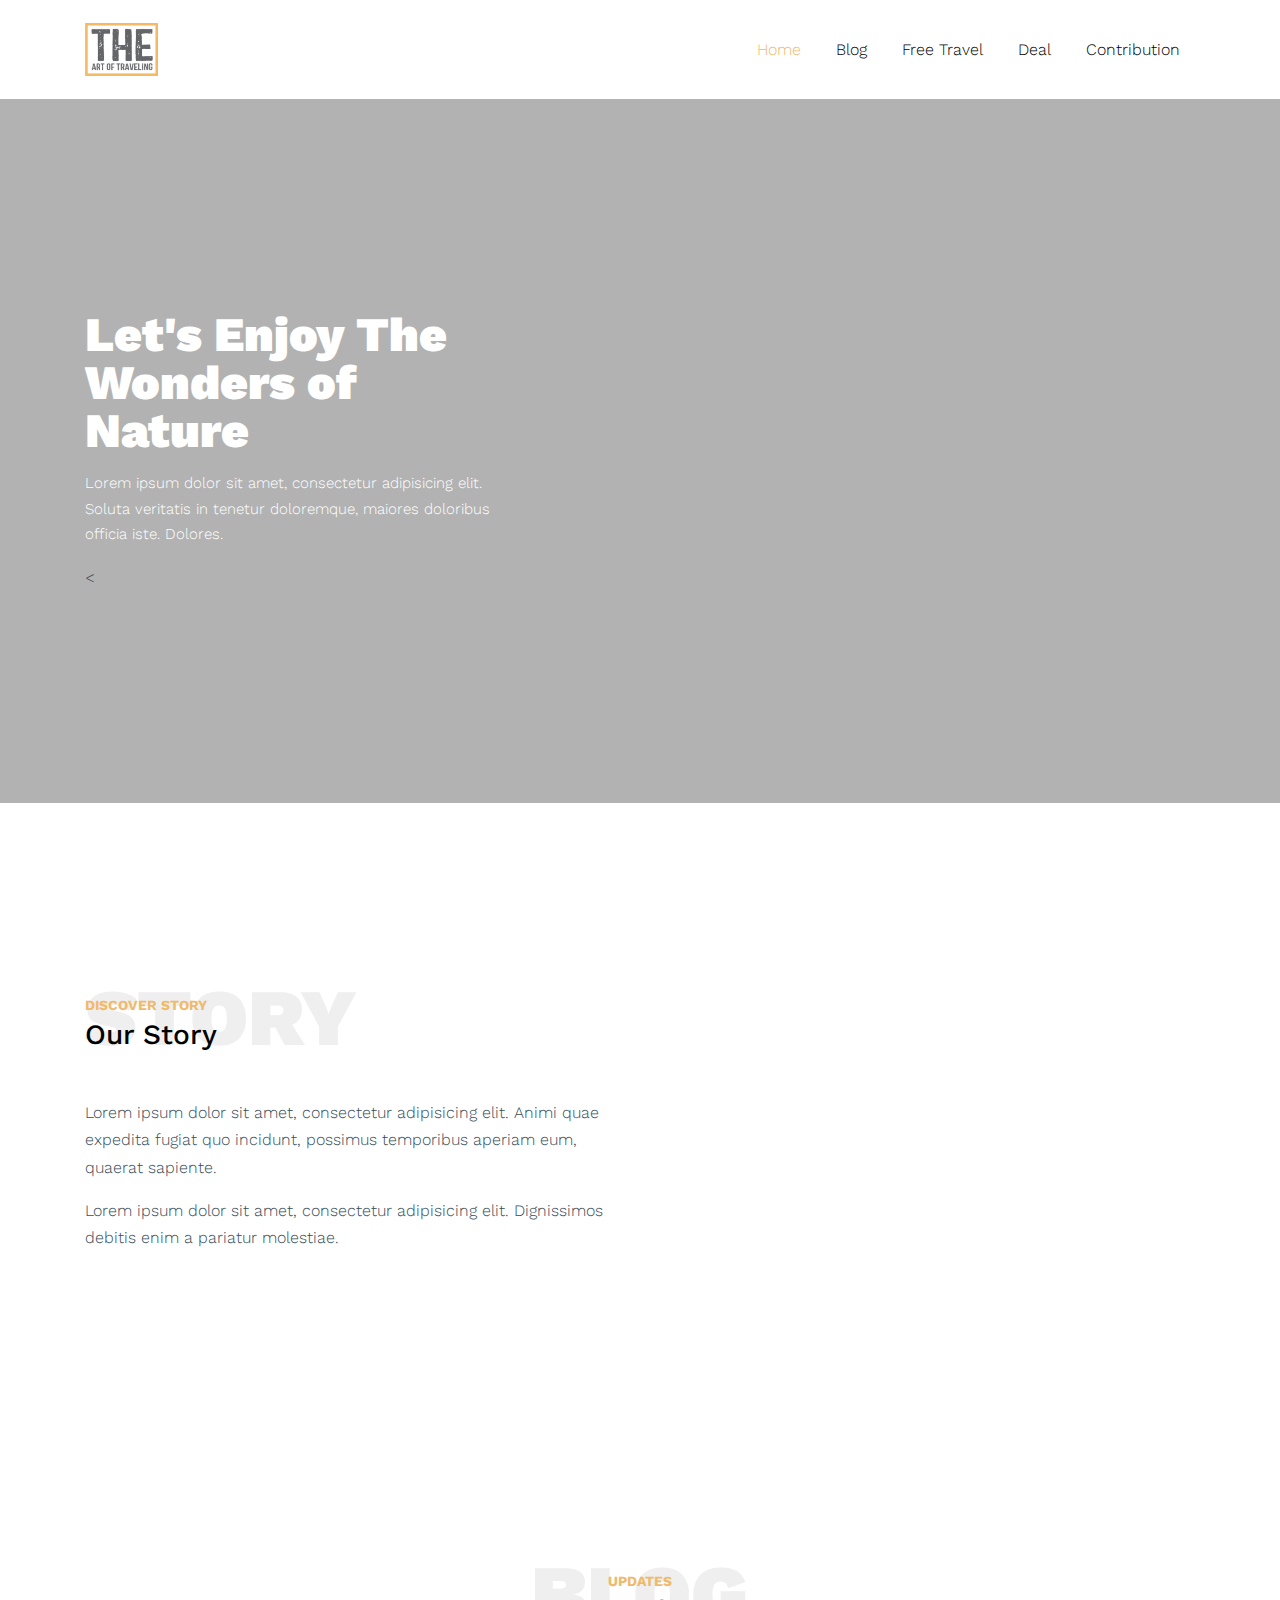
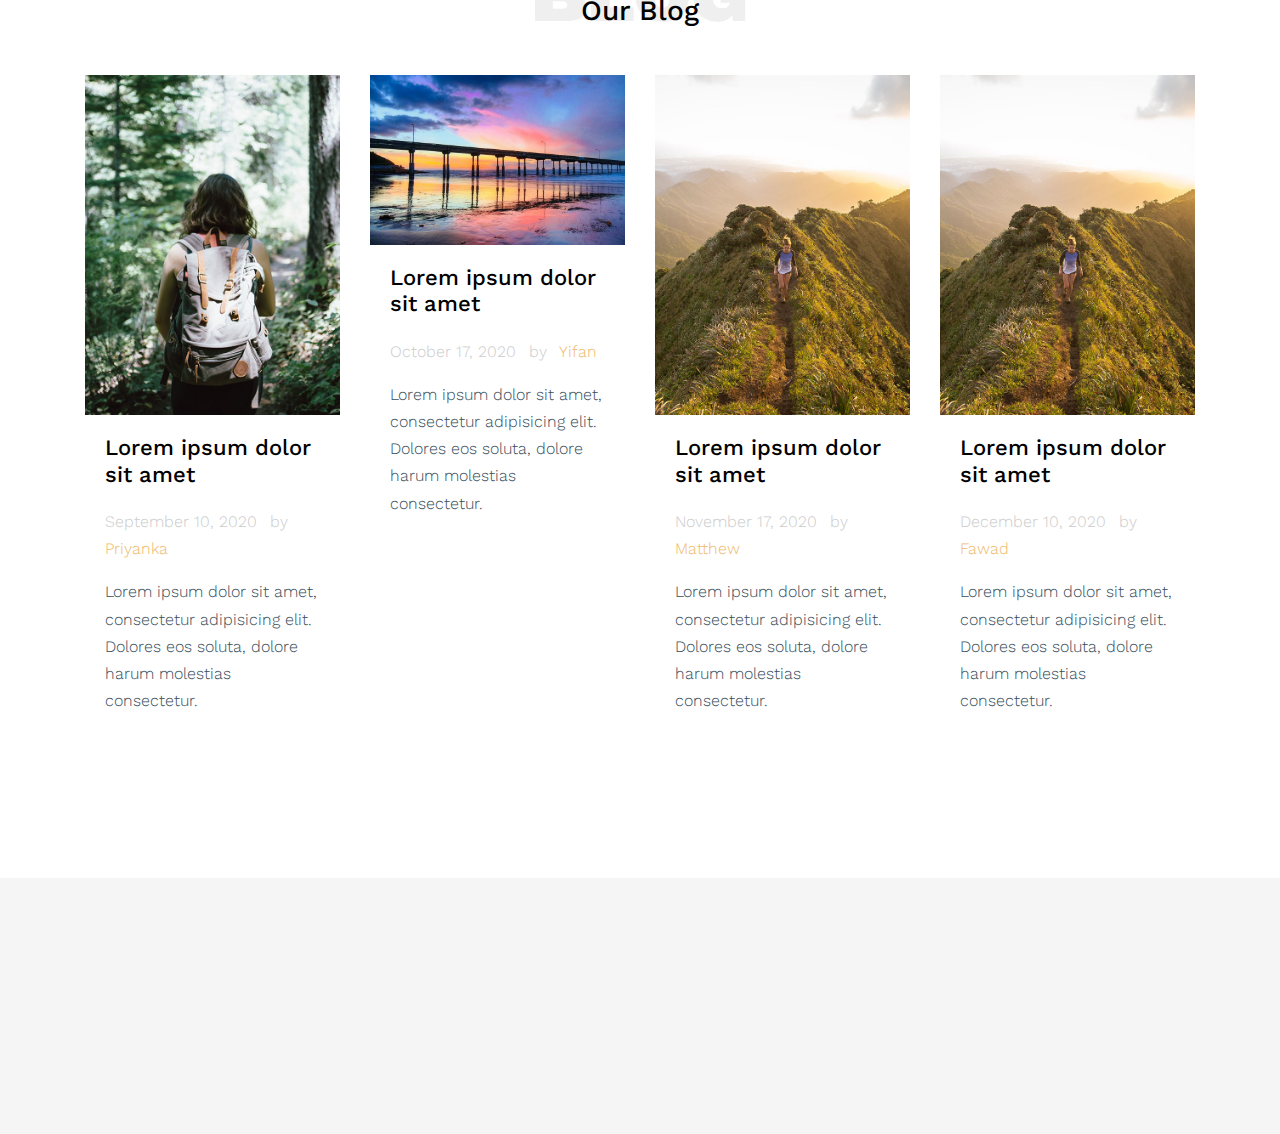
==== commit 6bf5eae2: "Merge pull request #2 from 94yifanwu/priyanka" ====
--- a/index.html
+++ b/index.html
@@ -63,6 +63,9 @@
                 <ul class="site-menu main-menu js-clone-nav ml-auto ">
                   <li class="active"><a href="index.html" class="nav-link">Home</a></li>
                   <li><a href="blog.html" class="nav-link">Blog</a></li>
+                  <li><a href="blog.html" class="nav-link">Free Travel</a></li>
+                  <li><a href="xxxx.html" class="nav-link">Deal</a></li>
+                  <li><a href="xxxx.html" class="nav-link">Contribution</a></li>
                 </ul>
               </nav>
             </div>
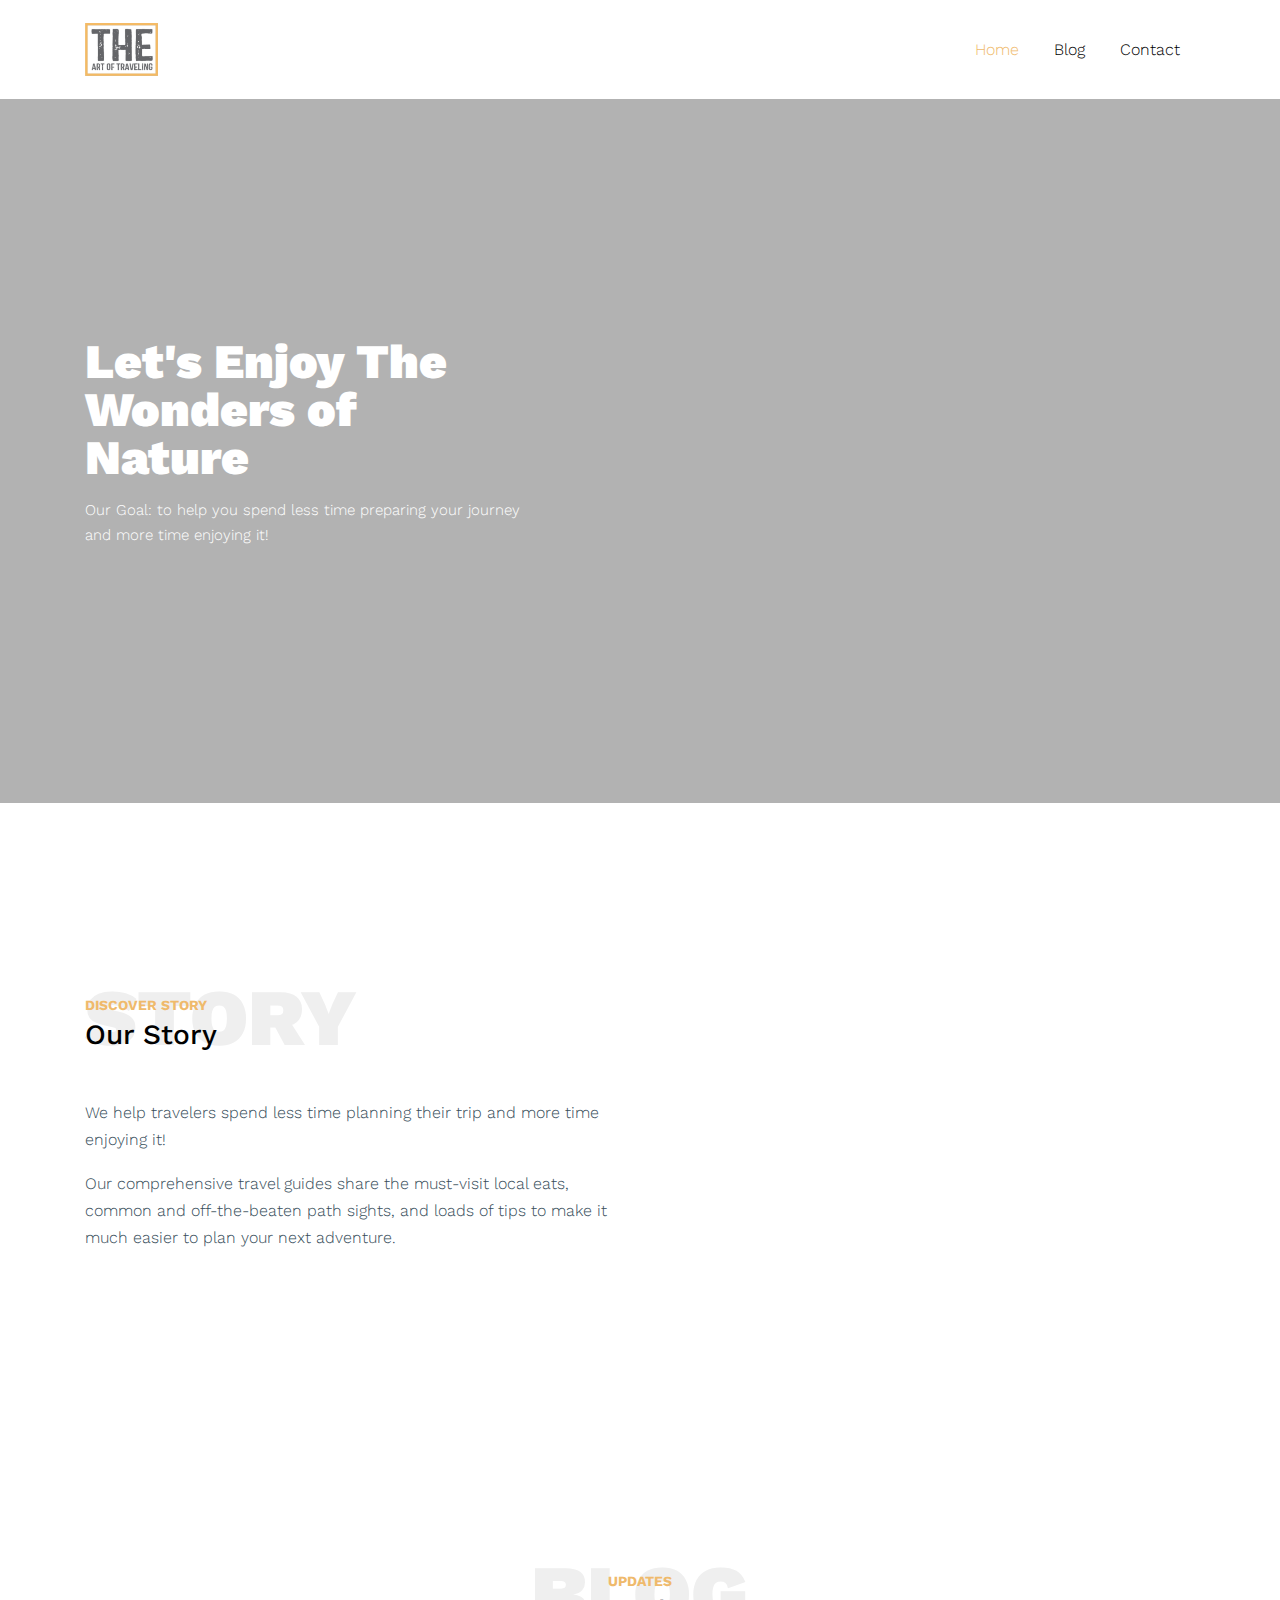
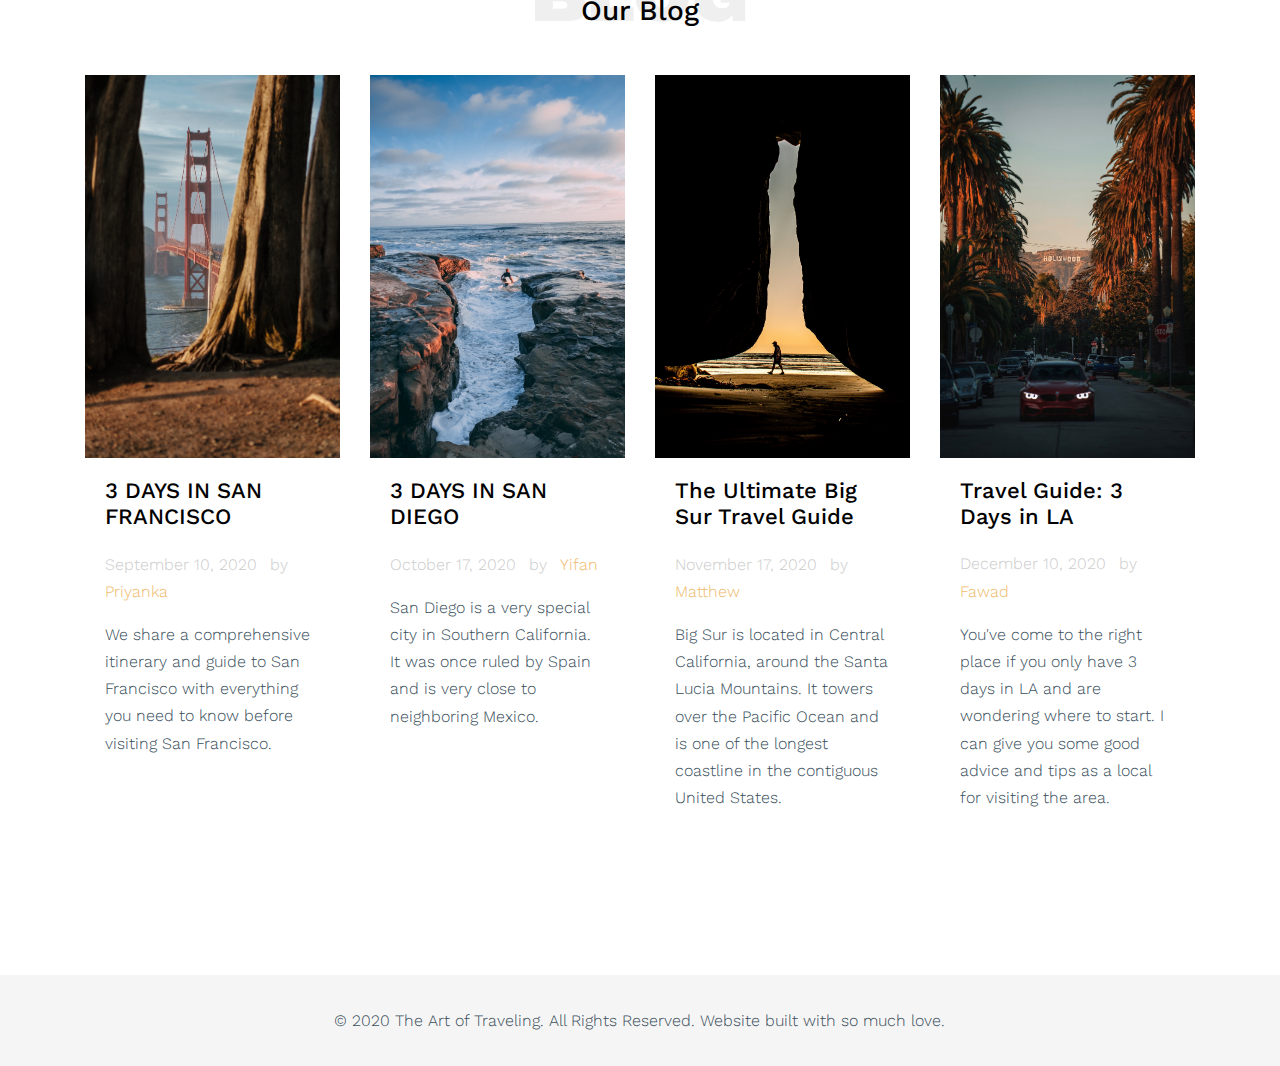
==== commit 27a87aa3: "priyanka" ====
--- a/index.html
+++ b/index.html
@@ -5,7 +5,7 @@
     <title>The art of traveling</title>
     <meta charset="utf-8">
     <meta name="viewport" content="width=device-width, initial-scale=1, shrink-to-fit=no">
-
+    <link href="images/logo.png" rel="icon">
     <link href="https://fonts.googleapis.com/css?family=Work+Sans:400,700,900&display=swap" rel="stylesheet">
 
     <link rel="stylesheet" href="fonts/icomoon/style.css">
@@ -63,9 +63,7 @@
                 <ul class="site-menu main-menu js-clone-nav ml-auto ">
                   <li class="active"><a href="index.html" class="nav-link">Home</a></li>
                   <li><a href="blog.html" class="nav-link">Blog</a></li>
-                  <li><a href="blog.html" class="nav-link">Free Travel</a></li>
-                  <li><a href="xxxx.html" class="nav-link">Deal</a></li>
-                  <li><a href="xxxx.html" class="nav-link">Contribution</a></li>
+                  <li><a href="contact.html" class="nav-link">Contact</a></li>
                 </ul>
               </nav>
             </div>
@@ -82,8 +80,8 @@
           <div class="row align-items-center">
             <div class="col-md-5" data-aos="fade-right">
               <h1 class="mb-3 text-white">Let's Enjoy The Wonders of Nature</h1>
-              <p>Lorem ipsum dolor sit amet, consectetur adipisicing elit. Soluta veritatis in tenetur doloremque, maiores doloribus officia iste. Dolores.</p>
-<
+              <p>Our Goal: to help you spend less time preparing your journey and more time enjoying it!</p>
+
             </div>
           </div>
         </div>
@@ -100,8 +98,8 @@
               <span class="subtitle-39191">Discover Story</span>
               <h3>Our Story</h3>
             </div>
-            <p>Lorem ipsum dolor sit amet, consectetur adipisicing elit. Animi quae expedita fugiat quo incidunt, possimus temporibus aperiam eum, quaerat sapiente.</p>
-            <p>Lorem ipsum dolor sit amet, consectetur adipisicing elit. Dignissimos debitis enim a pariatur molestiae.</p>
+            <p>We help travelers spend less time planning their trip and more time enjoying it! </p>
+            <p>Our comprehensive travel guides share the must-visit local eats, common and off-the-beaten path sights, and loads of tips to make it much easier to plan your next adventure.</p>
           </div>
           <div class="col-md-6" data-aos="fade-right">
             <img src="images/traveler.jpg" alt="Image" class="img-fluid">
@@ -126,59 +124,61 @@
         <div class="row">
           <div class="col-lg-3 col-md-6 mb-3">
             <div class="post-entry-1 h-100">
-              <a href="single.html">
-                <img src="images/img_1.jpg" alt="Image"
+              <a href="sf.html">
+                <img src="images/goldengate.jpg" alt="Image"
                  class="img-fluid">
               </a>
               <div class="post-entry-1-contents">
                 
-                <h2><a href="single.html">Lorem ipsum dolor sit amet</a></h2>
+                <h2><a href="sf.html">3 DAYS IN SAN FRANCISCO</a></h2>
                 <span class="meta d-inline-block mb-3">September 10, 2020 <span class="mx-2">by</span> <a href="#">Priyanka</a></span>
-                <p>Lorem ipsum dolor sit amet, consectetur adipisicing elit. Dolores eos soluta, dolore harum molestias consectetur.</p>
+                <p>
+                  We share a comprehensive itinerary and guide to San Francisco with everything you need to know before visiting San Francisco.
+                </p>
               </div>
             </div>
           </div>
           <div class="col-lg-3 col-md-6 mb-3">
             <div class="post-entry-1 h-100">
               <a href="san-diego.html">
-                <img src="images/sandiegoo.jpg" alt="San Diego Image"
+                <img src="images/beach.jpg" alt="San Diego Image"
                  class="img-fluid">
               </a>
               <div class="post-entry-1-contents">
                 
-                <h2><a href="san-diego.html">Lorem ipsum dolor sit amet</a></h2>
-                <span class="meta d-inline-block mb-3">October 17, 2020 <span class="mx-2">by</span> <a href="#">Yifan</a></span>
-                <p>Lorem ipsum dolor sit amet, consectetur adipisicing elit. Dolores eos soluta, dolore harum molestias consectetur.</p>
-              </div>
-            </div>
-          </div>
-
-          <div class="col-lg-3 col-md-6 mb-3">
-            <div class="post-entry-1 h-100">
-              <a href="single.html">
-                <img src="images/img_3.jpg" alt="Image"
+                <h2><a href="san-diego.html">3 DAYS IN SAN DIEGO</a></h2>
+                <span class="meta d-inline-block mb-3">October 17, 2020 <span class="mx-2">by </span> <a href="#">Yifan</a></span>
+                <p>San Diego is a very special city in Southern California. It was once ruled by Spain and is very close to neighboring Mexico.</p>
+              </div>
+            </div>
+          </div>
+
+          <div class="col-lg-3 col-md-6 mb-3">
+            <div class="post-entry-1 h-100">
+              <a href="bigsur.html">
+                <img src="images/bigsurr.jpg" alt="Image"
                  class="img-fluid">
               </a>
               <div class="post-entry-1-contents">
                 
-                <h2><a href="matt.html">Lorem ipsum dolor sit amet</a></h2>
+                <h2><a href="bigsur.html">The Ultimate Big Sur Travel Guide</a></h2>
                 <span class="meta d-inline-block mb-3">November 17, 2020 <span class="mx-2">by</span> <a href="#">Matthew</a></span>
-                <p>Lorem ipsum dolor sit amet, consectetur adipisicing elit. Dolores eos soluta, dolore harum molestias consectetur.</p>
-              </div>
-            </div>
-          </div>
-
-          <div class="col-lg-3 col-md-6 mb-3">
-            <div class="post-entry-1 h-100">
-              <a href="single.html">
-                <img src="images/img_3.jpg" alt="Image"
+                <p>Big Sur is located in Central California, around the Santa Lucia Mountains.  It towers over the Pacific Ocean and is one of the longest coastline in the contiguous United States.</p>
+              </div>
+            </div>
+          </div>
+
+          <div class="col-lg-3 col-md-6 mb-3">
+            <div class="post-entry-1 h-100">
+              <a href="la.html">
+                <img src="images/la1.jpg" alt="Image"
                      class="img-fluid">
               </a>
               <div class="post-entry-1-contents">
 
-                <h2><a href="single.html">Lorem ipsum dolor sit amet</a></h2>
+                <h2><a href="la.html">Travel Guide: 3 Days in LA</a></h2>
                 <span class="meta d-inline-block mb-3">December 10, 2020 <span class="mx-2">by</span> <a href="#">Fawad</a></span>
-                <p>Lorem ipsum dolor sit amet, consectetur adipisicing elit. Dolores eos soluta, dolore harum molestias consectetur.</p>
+                <p>You've come to the right place if you only have 3 days in LA and are wondering where to start. I can give you some good advice and tips as a local for visiting the area. </p>
               </div>
             </div>
           </div>
@@ -189,12 +189,10 @@
     <footer class="site-footer bg-light">
       <div class="container">
         <div class="row">
-          <div class="col-lg-3">
-          </div>
-          <div class="col-lg-8 ml-auto">
-
-          </div>
-        </div>
+          <div class="col-md-10 offset-1" style="text-align: center">
+            © 2020 The Art of Traveling. All Rights Reserved. Website built with so much love.
+          </div>
+          </div>
       </div>
     </footer>
 
--- a/css/style.css
+++ b/css/style.css
@@ -298,7 +298,7 @@
   background: #efba6c; }
   @media (min-width: 768px) {
     .site-footer {
-      padding: 8em 0; } }
+      padding: 2em 0; } }
   .site-footer .border-top {
     border-top: 1px solid rgba(255, 255, 255, 0.1) !important; }
   .site-footer ul li {
@@ -765,7 +765,7 @@
   .site-section-cover,
   .site-section-cover .container > .row {
     height: calc(100vh - 196px);
-    min-height: 677px; }
+    min-height: 450px; }
     @media (max-width: 991.98px) {
       .site-section-cover,
       .site-section-cover .container > .row {
